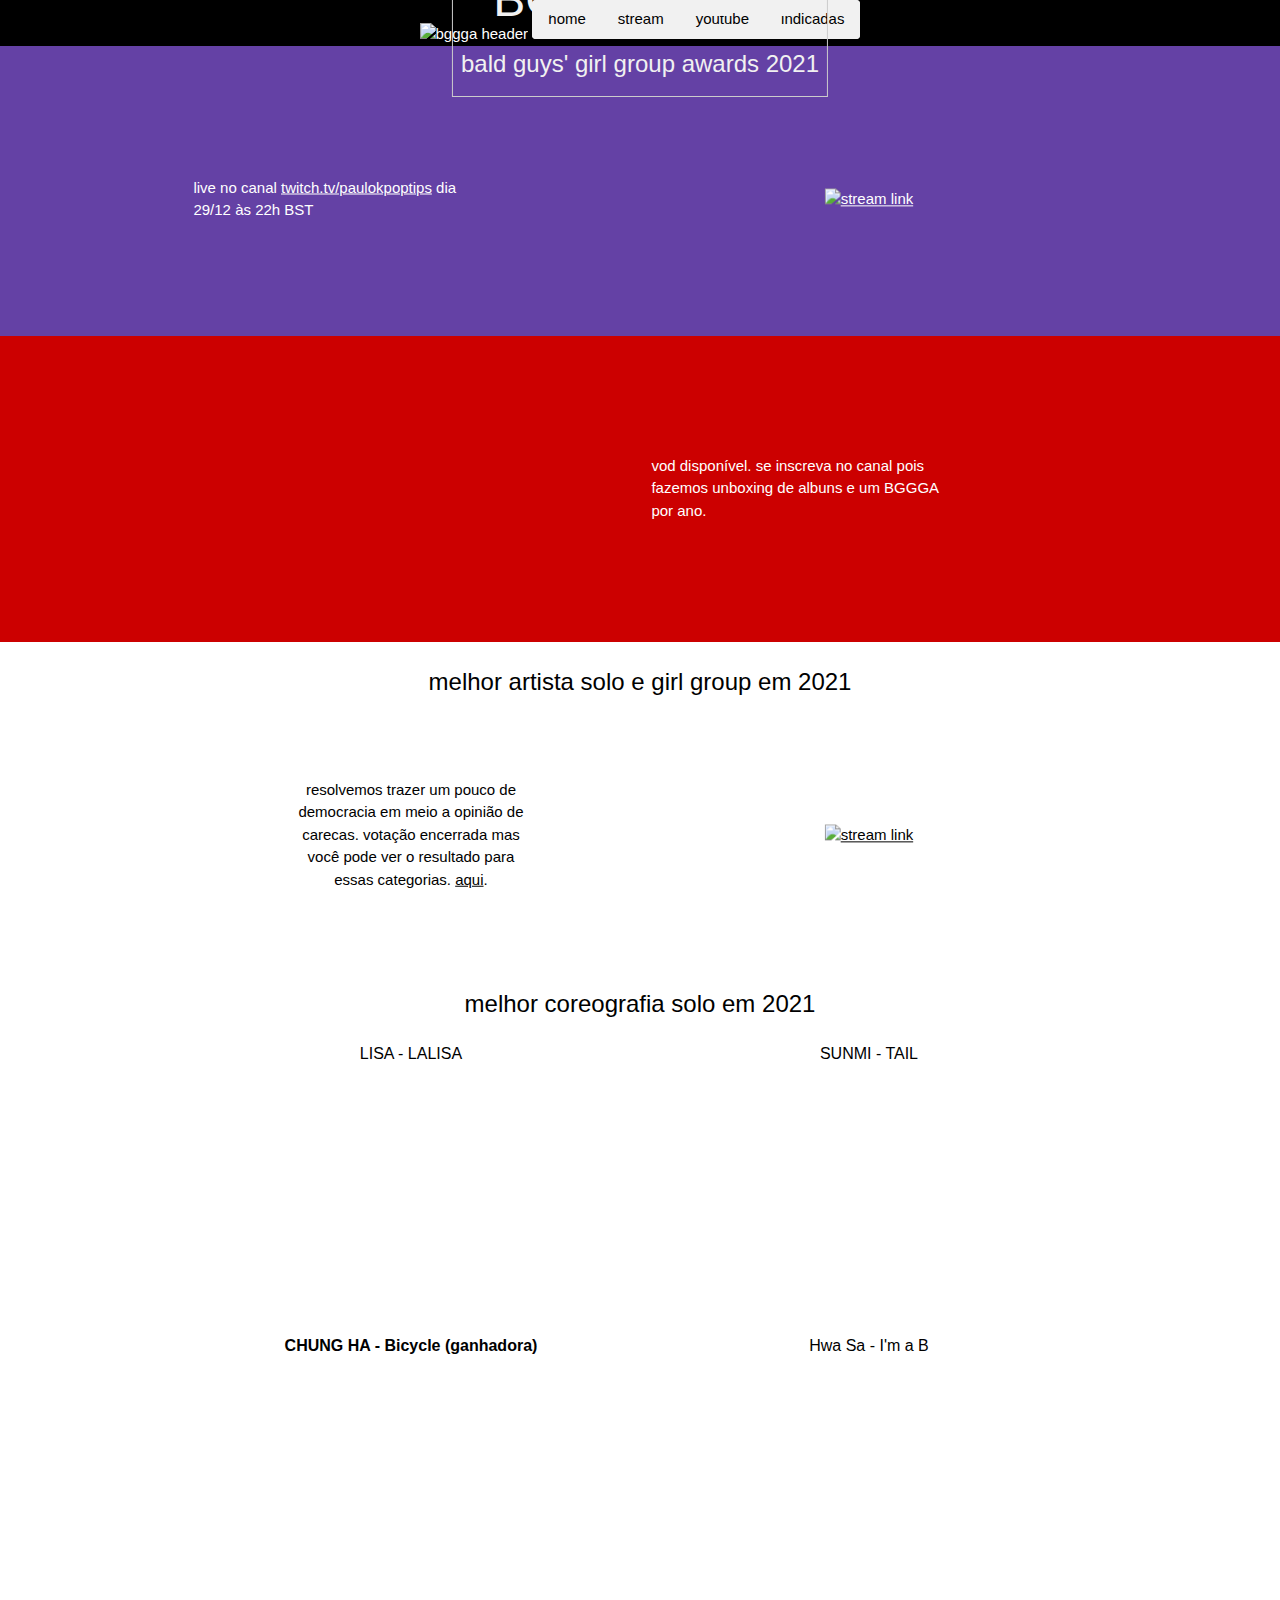
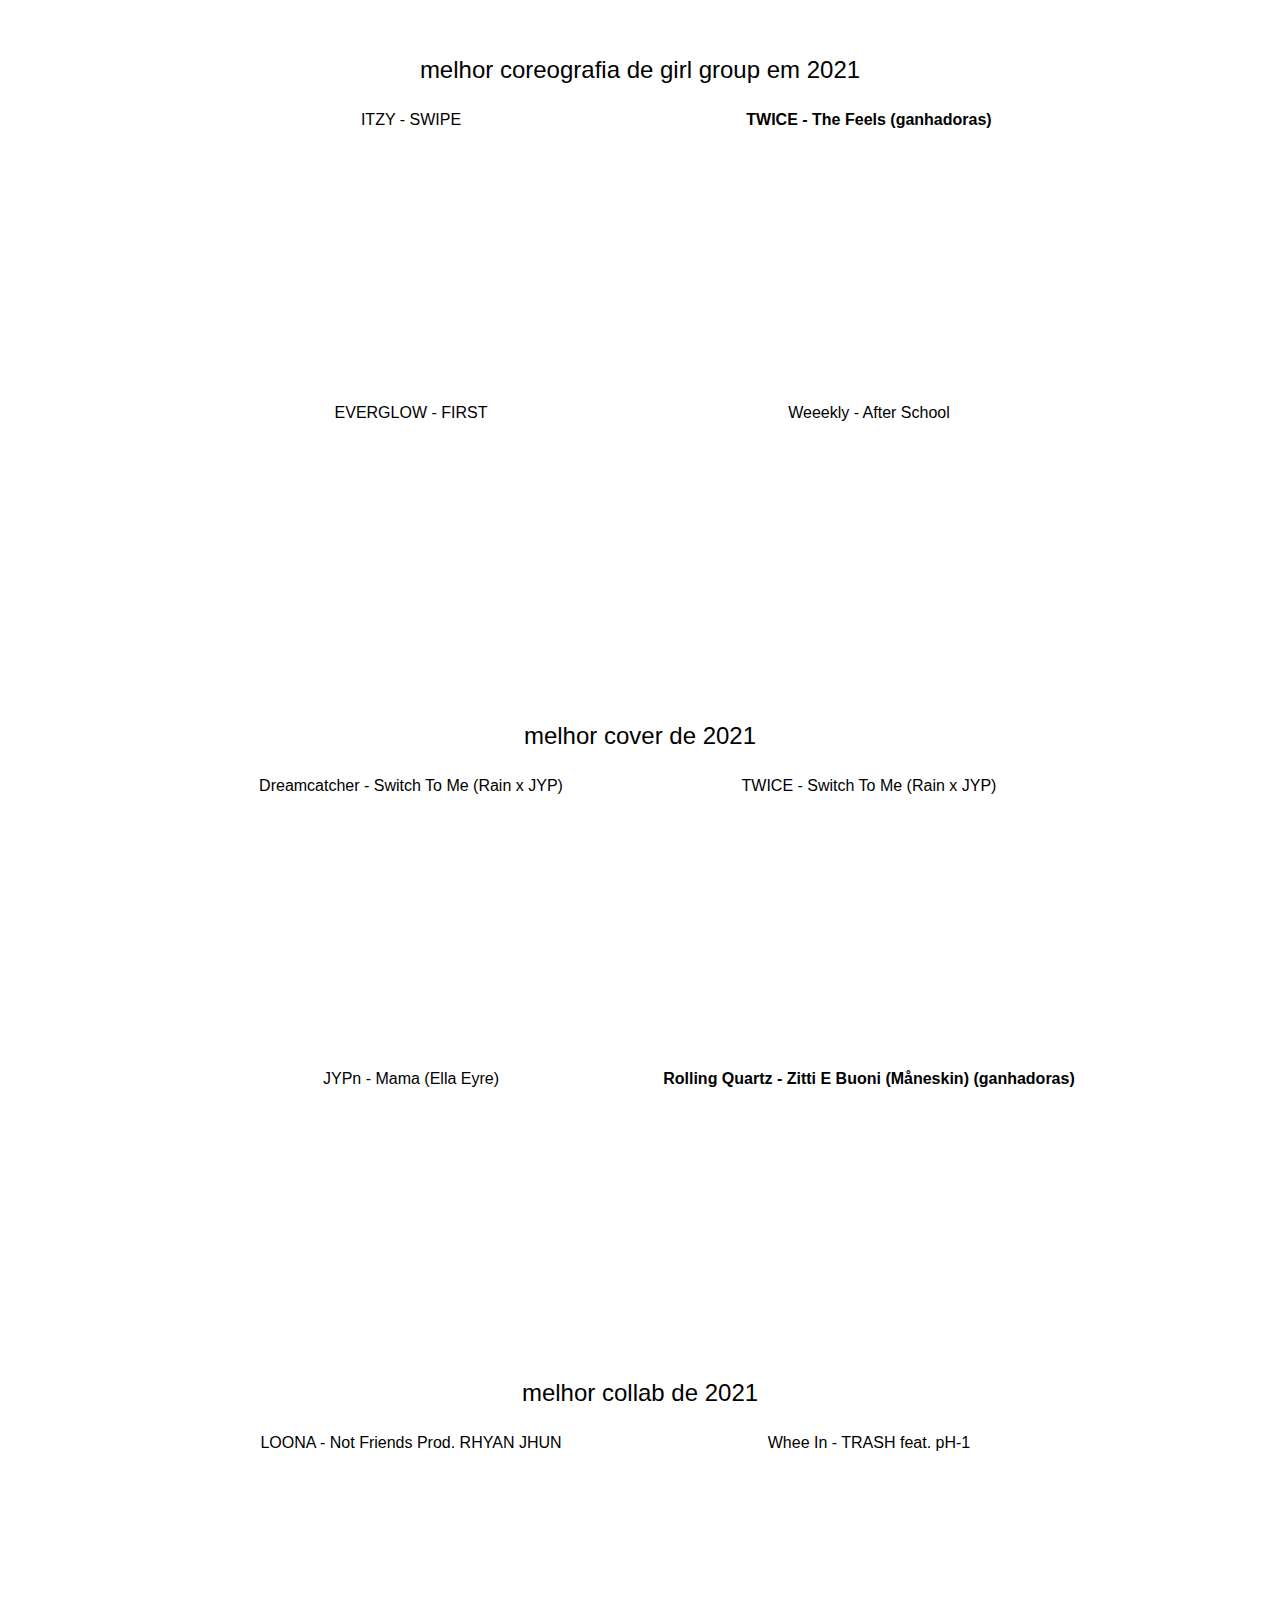
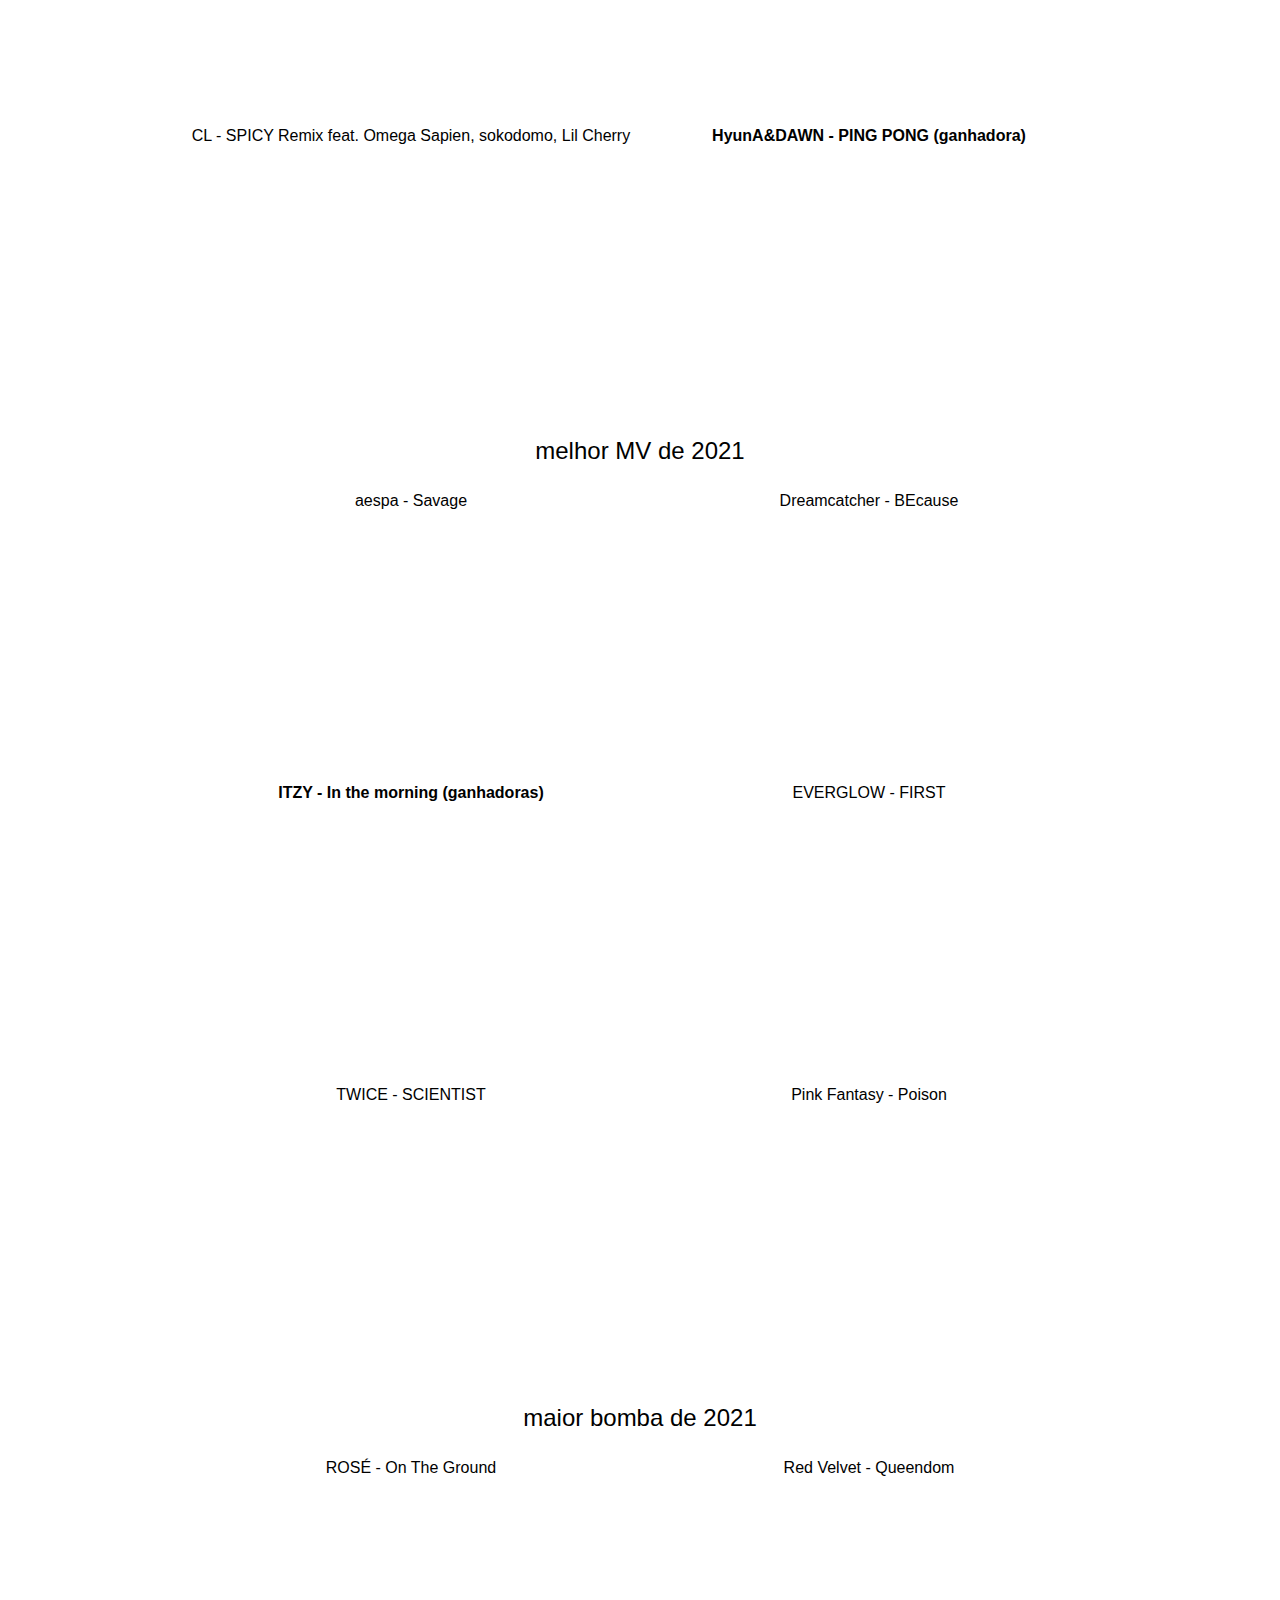
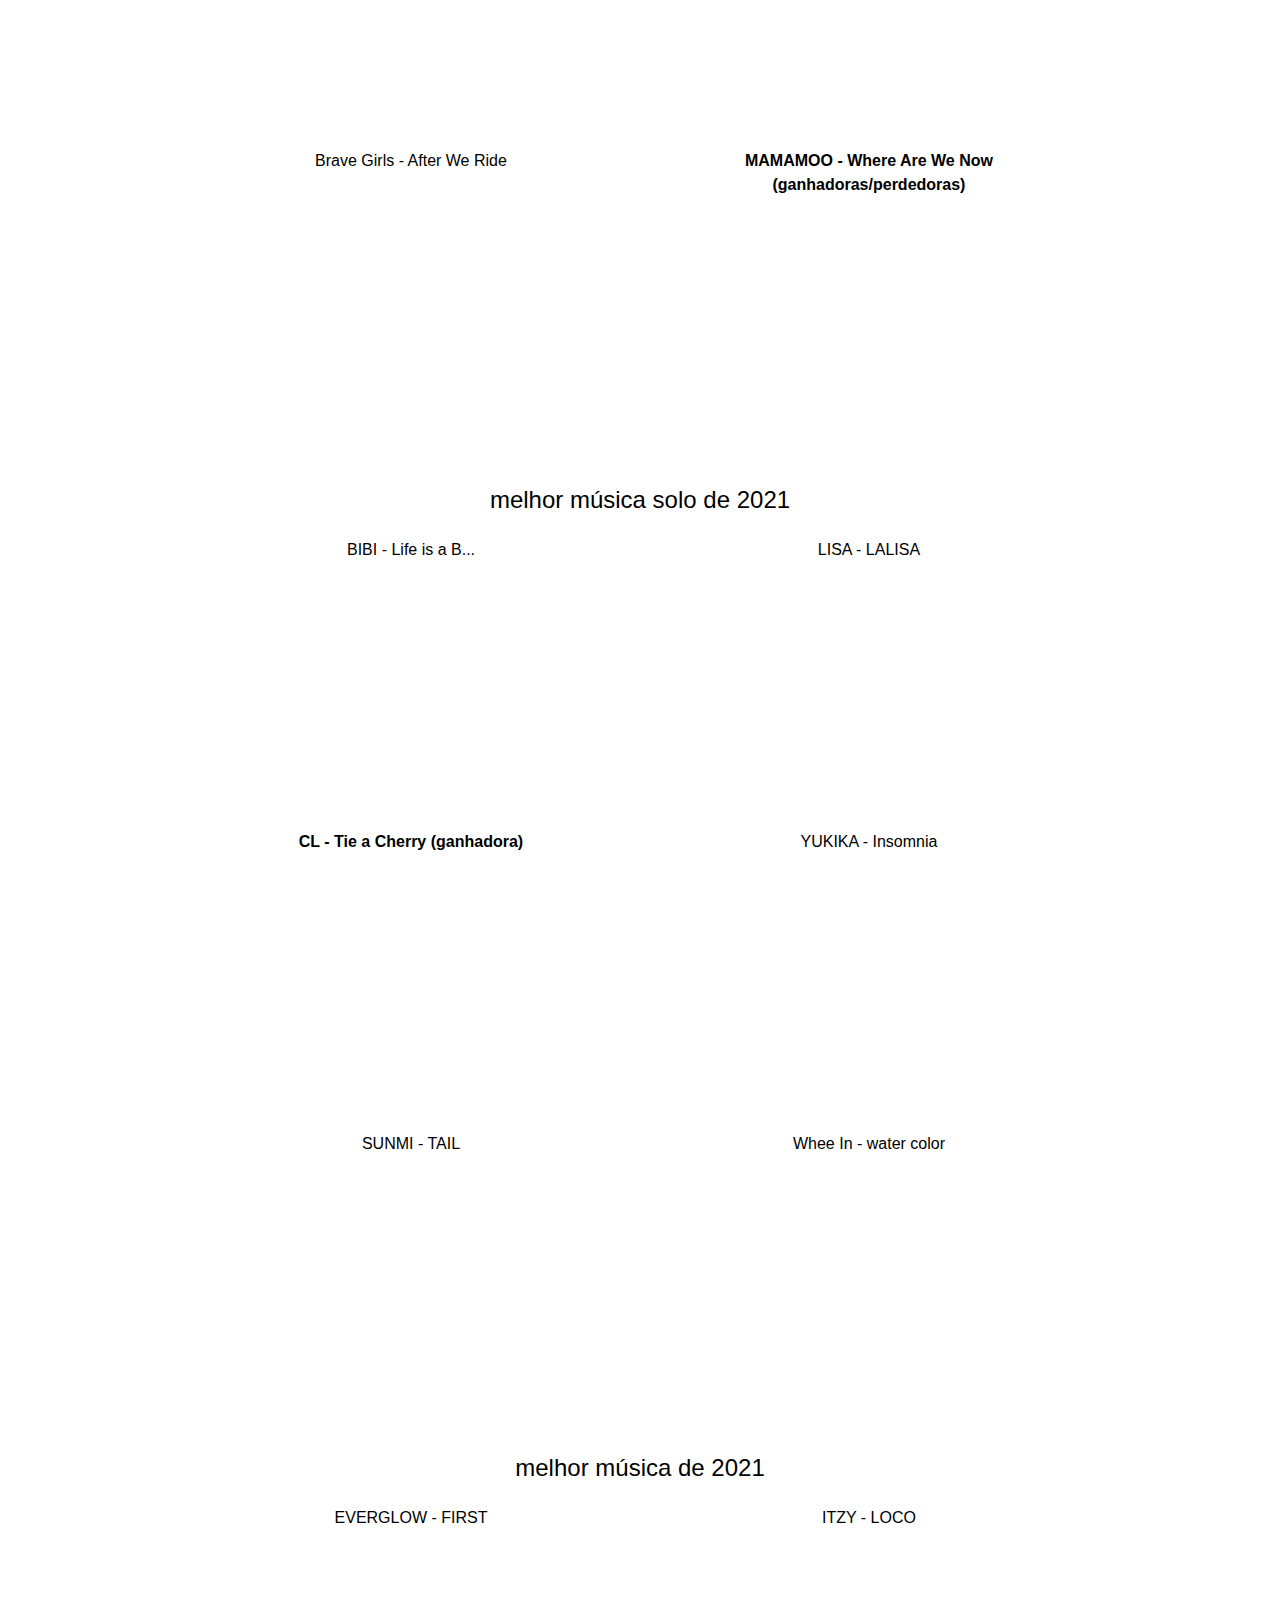
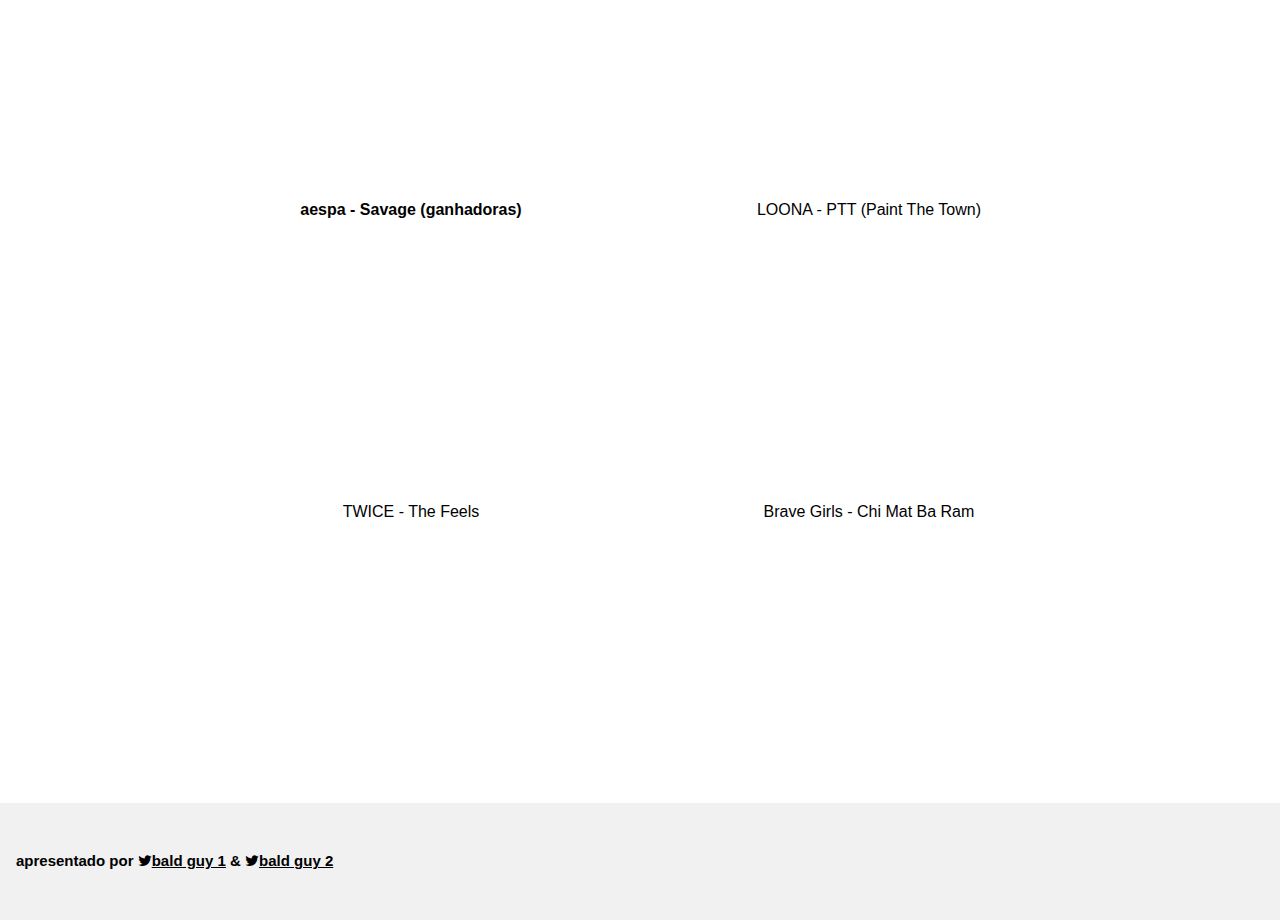
==== 2021.html @ 98d1b990 "new banner first version" ====
<!DOCTYPE html>
<html lang="en">
<title>BGGGA 2021</title>
<meta charset="UTF-8">
<meta name="viewport" content="width=device-width, initial-scale=1">
<link rel="stylesheet" href="https://www.w3schools.com/w3css/4/w3.css">
<link rel="stylesheet" href="https://cdnjs.cloudflare.com/ajax/libs/font-awesome/4.7.0/css/font-awesome.min.css">
<link rel="stylesheet" href="utils.css">
<link rel="icon" href="https://i.imgur.com/9GZK8SS.png">
<body>

<!-- Header -->
<header class="w3-display-container w3-content w3-center w3-black" style="max-width:1920px">
  <img class="w3-image" src="https://i.imgur.com/CiTARaD.png" alt="bggga header" width="1500" height="560" />
  <div class="w3-display-middle w3-padding-small w3-border w3-text-light-grey w3-center">
    <h1 class="w3-hide-medium w3-hide-small w3-xxxlarge">BGGGA 2021</h1>
    <h5 class="w3-hide-large">BGGGA 2021</h5>
    <h3 class="w3-hide-medium w3-hide-small">bald guys' girl group awards 2021</h3>
  </div>
  
  <!-- Navbar (placed at the bottom of the header image) -->
  <div class="w3-center w3-light-grey w3-padding-16 w3-hide-large w3-hide-medium w3-display-bottommiddle w3-hide-small"></div>
  <div class="w3-bar w3-light-grey w3-round w3-hide-small">
    <a href="https://bggga.github.io/" class="w3-bar-item w3-button">home</a>
    <a href="#stream" class="w3-bar-item w3-button">stream</a>
    <a href="#youtube" class="w3-bar-item w3-button">youtube</a>
    <a href="#nominees" class="w3-bar-item w3-button">indicadas</a>
  </div>
</header>

<!-- Navbar on small screens -->
<div class="w3-center w3-light-grey w3-padding-small w3-hide-large w3-hide-medium">
<div class="w3-bar w3-light-grey">
  <a href="https://bggga.github.io/" class="w3-bar-item w3-button">home</a>
  <a href="#stream" class="w3-bar-item w3-button">stream</a>
  <a href="#youtube" class="w3-bar-item w3-button">youtube</a>
  <a href="#nominees" class="w3-bar-item w3-button">indicadas</a>
</div>
</div>
<!-- Page content -->
<div>
  <!-- Stream -->
  <div class="stream-color" id="stream">
    <div class="w3-content w3-padding-large">
      <div class="w3-margin-top">
        <div class="w3-row-padding">
          <div class="w3-half container">
            <p class="center center-text">
              live no canal <a href="https://www.twitch.tv/paulokpoptips" class="w3-hover-text-green" target="_blank">twitch.tv/paulokpoptips</a> dia 29/12 às 22h BST
            </p>
          </div>
          <div class="w3-half container">
            <a href="https://www.twitch.tv/paulokpoptips" target="_blank" class="center"><img src="https://logosmarcas.net/wp-content/uploads/2020/11/Twitch-Emblema.png" alt="stream link" width="441" height="248"></a>
          </div>
        </div>
    </div>
  </div> 
  <!-- YouTube -->
  <div class="youtube-color" id="youtube">
    <div class="w3-content w3-padding-large">
      <div class="w3-margin-top">
        <div class="w3-row-padding">
          <div class="w3-half">
            <div class="video-container">
              <iframe src="https://www.youtube.com/embed/W7XqmhBgN5E?controls=0" title="YouTube video player" frameborder="0" allow="accelerometer; autoplay; clipboard-write; encrypted-media; gyroscope; picture-in-picture" allowfullscreen></iframe>
            </div>
          </div>
          <div class="w3-half container">
            <p class="center center-text">
              vod disponível. se inscreva no canal pois fazemos unboxing de albuns e um BGGGA por ano.
            </p>
          </div>
        </div>
    </div>
  </div>   
  <!-- Nominees -->
  <div class="w3-white" id="nominees">
    <div class="w3-content w3-padding-large w3-margin-top">
      <!-- nominee -->
      <div class="w3-row-padding w3-center">
        <h3>melhor artista solo e girl group em 2021</h3>
        <div class="w3-half container">
          <p class="center">resolvemos trazer um pouco de democracia em meio a opinião de carecas. votação encerrada mas você pode ver o resultado para essas categorias. <a href="https://docs.google.com/spreadsheets/d/1p6hCTvD8E3YFjhm95ilFbSGDLhSYyCUZF-1INcqT4bU/edit?usp=sharing" target="_blank" class="w3-hover-text-green">aqui</a>.</p>
        </div>
        <div class="w3-half container">
          <a href="https://docs.google.com/spreadsheets/d/1p6hCTvD8E3YFjhm95ilFbSGDLhSYyCUZF-1INcqT4bU/edit?usp=sharing" target="_blank" class="center"><img src="https://upload.wikimedia.org/wikipedia/commons/thumb/3/30/Google_Sheets_logo_%282014-2020%29.svg/1498px-Google_Sheets_logo_%282014-2020%29.svg.png" alt="stream link" width="185" height="248"></a>
        </div>
      </div>
      <!-- nominee -->
      <div class="w3-row-padding w3-center w3-margin-top">
        <h3>melhor coreografia solo em 2021</h3>
        <div class="w3-half">
          <h6>LISA - LALISA</h6>
          <div class="video-container">
            <iframe src="https://www.youtube.com/embed/ZJ6QQLDIzrI?controls=0" title="YouTube video player" frameborder="0" allow="accelerometer; autoplay; clipboard-write; encrypted-media; gyroscope; picture-in-picture" allowfullscreen></iframe>
          </div>
        </div>
        <div class="w3-half">
          <h6>SUNMI - TAIL</h6>
          <div class="video-container">
            <iframe src="https://www.youtube.com/embed/jq_hZOSJfXw?controls=0&amp;start=44" title="YouTube video player" frameborder="0" allow="accelerometer; autoplay; clipboard-write; encrypted-media; gyroscope; picture-in-picture" allowfullscreen></iframe>
          </div>
        </div>
        <div class="w3-half">
          <h6><b>CHUNG HA - Bicycle (ganhadora)<b></h6>
          <div class="video-container">
            <iframe src="https://www.youtube.com/embed/A_D3lmCW1Hk?controls=0" title="YouTube video player" frameborder="0" allow="accelerometer; autoplay; clipboard-write; encrypted-media; gyroscope; picture-in-picture" allowfullscreen></iframe>
          </div>
        </div>
        <div class="w3-half">
          <h6>Hwa Sa - I'm a B</h6>
          <div class="video-container">
            <iframe src="https://www.youtube.com/embed/j3BM8fcmREk?controls=0" title="YouTube video player" frameborder="0" allow="accelerometer; autoplay; clipboard-write; encrypted-media; gyroscope; picture-in-picture" allowfullscreen></iframe>
          </div>
        </div>
      </div>
      <!-- nominee -->
      <div class="w3-row-padding w3-center w3-margin-top">
        <h3>melhor coreografia de girl group em 2021</h3>
        <div class="w3-half">
          <h6>ITZY - SWIPE</h6>
          <div class="video-container">
            <iframe src="https://www.youtube.com/embed/WfMHIJ-mkBQ?controls=0" title="YouTube video player" frameborder="0" allow="accelerometer; autoplay; clipboard-write; encrypted-media; gyroscope; picture-in-picture" allowfullscreen></iframe>
          </div>
        </div>
        <div class="w3-half">
          <h6><b>TWICE - The Feels (ganhadoras)<b></h6>
          <div class="video-container">
            <iframe src="https://www.youtube.com/embed/90mwhuwIQco?controls=0" title="YouTube video player" frameborder="0" allow="accelerometer; autoplay; clipboard-write; encrypted-media; gyroscope; picture-in-picture" allowfullscreen></iframe>
          </div>
        </div>
        <div class="w3-half">
          <h6>EVERGLOW - FIRST</h6>
          <div class="video-container">
            <iframe src="https://www.youtube.com/embed/t1DouJrLRE0?controls=0&amp;start=7" title="YouTube video player" frameborder="0" allow="accelerometer; autoplay; clipboard-write; encrypted-media; gyroscope; picture-in-picture" allowfullscreen></iframe>
          </div>
        </div>
        <div class="w3-half">
          <h6>Weeekly - After School</h6>
          <div class="video-container">
            <iframe src="https://www.youtube.com/embed/6Xd-sK7wc78?controls=0&amp;start=43" title="YouTube video player" frameborder="0" allow="accelerometer; autoplay; clipboard-write; encrypted-media; gyroscope; picture-in-picture" allowfullscreen></iframe>
          </div>
        </div>
      </div>
      <!-- nominee -->
      <div class="w3-row-padding w3-center w3-margin-top">
        <h3>melhor cover de 2021</h3>
        <div class="w3-half">
          <h6>Dreamcatcher - Switch To Me (Rain x JYP)</h6>
          <div class="video-container">
            <iframe src="https://www.youtube.com/embed/-89atzp9oBA?controls=0" title="YouTube video player" frameborder="0" allow="accelerometer; autoplay; clipboard-write; encrypted-media; gyroscope; picture-in-picture" allowfullscreen></iframe>
          </div>
        </div>
        <div class="w3-half">
          <h6>TWICE - Switch To Me (Rain x JYP)</h6>
          <div class="video-container">
            <iframe src="https://www.youtube.com/embed/5UMgw3V-Q5I?controls=0" title="YouTube video player" frameborder="0" allow="accelerometer; autoplay; clipboard-write; encrypted-media; gyroscope; picture-in-picture" allowfullscreen></iframe>
          </div>
        </div>
        <div class="w3-half">
          <h6>JYPn - Mama (Ella Eyre)</h6>
          <div class="video-container">
            <iframe src="https://www.youtube.com/embed/Bhi2rZw35MY?controls=0" title="YouTube video player" frameborder="0" allow="accelerometer; autoplay; clipboard-write; encrypted-media; gyroscope; picture-in-picture" allowfullscreen></iframe>
          </div>
        </div>
        <div class="w3-half">
          <h6><b>Rolling Quartz - Zitti E Buoni (Måneskin) (ganhadoras)<b></h6>
          <div class="video-container">
            <iframe src="https://www.youtube.com/embed/TF92zf12NAk?controls=0" title="YouTube video player" frameborder="0" allow="accelerometer; autoplay; clipboard-write; encrypted-media; gyroscope; picture-in-picture" allowfullscreen></iframe>
          </div>
        </div>
      </div>
      <!-- nominee -->
      <div class="w3-row-padding w3-center w3-margin-top">
        <h3>melhor collab de 2021</h3>
        <div class="w3-half">
          <h6>LOONA - Not Friends Prod. RHYAN JHUN</h6>
          <div class="video-container">
            <iframe src="https://www.youtube.com/embed/ZB90tpJastU?controls=0&amp;start=27" title="YouTube video player" frameborder="0" allow="accelerometer; autoplay; clipboard-write; encrypted-media; gyroscope; picture-in-picture" allowfullscreen></iframe>
          </div>
        </div>
        <div class="w3-half">
          <h6>Whee In - TRASH feat. pH-1</h6>
          <div class="video-container">
            <iframe src="https://www.youtube.com/embed/oCSadXDV2Yg?controls=0&amp;start=61" title="YouTube video player" frameborder="0" allow="accelerometer; autoplay; clipboard-write; encrypted-media; gyroscope; picture-in-picture" allowfullscreen></iframe>
          </div>
        </div>
        <div class="w3-half">
          <h6>CL - SPICY Remix feat. Omega Sapien, sokodomo, Lil Cherry</h6>
          <div class="video-container">
            <iframe src="https://www.youtube.com/embed/tGaff8z5wCo?controls=0&amp;start=51" title="YouTube video player" frameborder="0" allow="accelerometer; autoplay; clipboard-write; encrypted-media; gyroscope; picture-in-picture" allowfullscreen></iframe>
          </div>
        </div>
        <div class="w3-half">
          <h6><b>HyunA&DAWN - PING PONG (ganhadora)<b></h6>
          <div class="video-container">
            <iframe src="https://www.youtube.com/embed/0aaeUI1ucfQ?controls=0&amp;start=23" title="YouTube video player" frameborder="0" allow="accelerometer; autoplay; clipboard-write; encrypted-media; gyroscope; picture-in-picture" allowfullscreen></iframe>
          </div>
        </div>
      </div>
      <!-- nominee -->
      <div class="w3-row-padding w3-center w3-margin-top">
        <h3>melhor MV de 2021</h3>
        <div class="w3-half">
          <h6>aespa - Savage</h6>
          <div class="video-container">
            <iframe src="https://www.youtube.com/embed/WPdWvnAAurg?controls=0" title="YouTube video player" frameborder="0" allow="accelerometer; autoplay; clipboard-write; encrypted-media; gyroscope; picture-in-picture" allowfullscreen></iframe>
          </div>
        </div>
        <div class="w3-half">
          <h6>Dreamcatcher - BEcause</h6>
          <div class="video-container">
            <iframe src="https://www.youtube.com/embed/PEKkdIT8JPM?controls=0" title="YouTube video player" frameborder="0" allow="accelerometer; autoplay; clipboard-write; encrypted-media; gyroscope; picture-in-picture" allowfullscreen></iframe>
          </div>
        </div>
        <div class="w3-half">
          <h6><b>ITZY - In the morning (ganhadoras)<b></h6>
          <div class="video-container">
            <iframe src="https://www.youtube.com/embed/_ysomCGaZLw?controls=0" title="YouTube video player" frameborder="0" allow="accelerometer; autoplay; clipboard-write; encrypted-media; gyroscope; picture-in-picture" allowfullscreen></iframe>
          </div>
        </div>
        <div class="w3-half">
          <h6>EVERGLOW - FIRST</h6>
          <div class="video-container">
            <iframe src="https://www.youtube.com/embed/Z3RA7bi5FUM?controls=0" title="YouTube video player" frameborder="0" allow="accelerometer; autoplay; clipboard-write; encrypted-media; gyroscope; picture-in-picture" allowfullscreen></iframe>
          </div>
        </div>
        <div class="w3-half">
          <h6>TWICE - SCIENTIST</h6>
          <div class="video-container">
            <iframe src="https://www.youtube.com/embed/vPwaXytZcgI?controls=0" title="YouTube video player" frameborder="0" allow="accelerometer; autoplay; clipboard-write; encrypted-media; gyroscope; picture-in-picture" allowfullscreen></iframe>
          </div>
        </div>
        <div class="w3-half">
          <h6>Pink Fantasy - Poison</h6>
          <div class="video-container">
            <iframe src="https://www.youtube.com/embed/ZquXNjEtPPo?controls=0" title="YouTube video player" frameborder="0" allow="accelerometer; autoplay; clipboard-write; encrypted-media; gyroscope; picture-in-picture" allowfullscreen></iframe>
          </div>
        </div>
      </div>
      <!-- nominee -->
      <div class="w3-row-padding w3-center w3-margin-top">
        <h3>maior bomba de 2021</h3>
        <div class="w3-half">
          <h6>ROSÉ - On The Ground</h6>
          <div class="video-container">
            <iframe src="https://www.youtube.com/embed/CKZvWhCqx1s?controls=0&amp;start=33" title="YouTube video player" frameborder="0" allow="accelerometer; autoplay; clipboard-write; encrypted-media; gyroscope; picture-in-picture" allowfullscreen></iframe>
          </div>
        </div>
        <div class="w3-half">
          <h6>Red Velvet - Queendom</h6>
          <div class="video-container">
            <iframe src="https://www.youtube.com/embed/c9RzZpV460k?controls=0&amp;start=38" title="YouTube video player" frameborder="0" allow="accelerometer; autoplay; clipboard-write; encrypted-media; gyroscope; picture-in-picture" allowfullscreen></iframe>
          </div>
        </div>
        <div class="w3-half">
          <h6>Brave Girls - After We Ride</h6>
          <div class="video-container">
            <iframe src="https://www.youtube.com/embed/ZIZECe-55HY?controls=0&amp;start=69" title="YouTube video player" frameborder="0" allow="accelerometer; autoplay; clipboard-write; encrypted-media; gyroscope; picture-in-picture" allowfullscreen></iframe>
          </div>
        </div>
        <div class="w3-half">
          <h6><b>MAMAMOO - Where Are We Now (ganhadoras/perdedoras)<b></h6>
          <div class="video-container">
            <iframe src="https://www.youtube.com/embed/zzk09ESX7e0?controls=0&amp;start=39" title="YouTube video player" frameborder="0" allow="accelerometer; autoplay; clipboard-write; encrypted-media; gyroscope; picture-in-picture" allowfullscreen></iframe>
          </div>
        </div>
      </div>
      <!-- nominee -->
      <div class="w3-row-padding w3-center w3-margin-top">
        <h3>melhor música solo de 2021</h3>
        <div class="w3-half">
          <h6>BIBI - Life is a B...</h6>
          <div class="video-container">
            <iframe src="https://www.youtube.com/embed/n-S9bbeBlIA?controls=0&amp;start=56" title="YouTube video player" frameborder="0" allow="accelerometer; autoplay; clipboard-write; encrypted-media; gyroscope; picture-in-picture" allowfullscreen></iframe>
          </div>
        </div>
        <div class="w3-half">
          <h6>LISA - LALISA</h6>
          <div class="video-container">
            <iframe src="https://www.youtube.com/embed/awkkyBH2zEo?controls=0&amp;start=42" title="YouTube video player" frameborder="0" allow="accelerometer; autoplay; clipboard-write; encrypted-media; gyroscope; picture-in-picture" allowfullscreen></iframe>
          </div>
        </div>
        <div class="w3-half">
          <h6><b>CL - Tie a Cherry (ganhadora)<b></h6>
          <div class="video-container">
            <iframe src="https://www.youtube.com/embed/LrYwqmlSAK0?controls=0&amp;start=36" title="YouTube video player" frameborder="0" allow="accelerometer; autoplay; clipboard-write; encrypted-media; gyroscope; picture-in-picture" allowfullscreen></iframe>
          </div>
        </div>
        <div class="w3-half">
          <h6>YUKIKA - Insomnia</h6>
          <div class="video-container">
            <iframe src="https://www.youtube.com/embed/5MgngRimWXA?controls=0&amp;start=55" title="YouTube video player" frameborder="0" allow="accelerometer; autoplay; clipboard-write; encrypted-media; gyroscope; picture-in-picture" allowfullscreen></iframe>
          </div>
        </div>
        <div class="w3-half">
          <h6>SUNMI - TAIL</h6>
          <div class="video-container">
            <iframe src="https://www.youtube.com/embed/Aui0ZKIaXVc?controls=0&amp;start=31" title="YouTube video player" frameborder="0" allow="accelerometer; autoplay; clipboard-write; encrypted-media; gyroscope; picture-in-picture" allowfullscreen></iframe>
          </div>
        </div>
        <div class="w3-half">
          <h6>Whee In - water color</h6>
          <div class="video-container">
            <iframe src="https://www.youtube.com/embed/ShFKF2YN7H0?controls=0&amp;start=51" title="YouTube video player" frameborder="0" allow="accelerometer; autoplay; clipboard-write; encrypted-media; gyroscope; picture-in-picture" allowfullscreen></iframe>
          </div>
        </div>
      </div>
      <!-- nominee -->
      <div class="w3-row-padding w3-center w3-margin-top">
        <h3>melhor música de 2021</h3>
        <div class="w3-half">
          <h6>EVERGLOW - FIRST</h6>
          <div class="video-container">
            <iframe src="https://www.youtube.com/embed/Z3RA7bi5FUM?controls=0&amp;start=60" title="YouTube video player" frameborder="0" allow="accelerometer; autoplay; clipboard-write; encrypted-media; gyroscope; picture-in-picture" allowfullscreen></iframe>
          </div>
        </div>
        <div class="w3-half">
          <h6>ITZY - LOCO</h6>
          <div class="video-container">
            <iframe src="https://www.youtube.com/embed/MjCZfZfucEc?controls=0&amp;start=45" title="YouTube video player" frameborder="0" allow="accelerometer; autoplay; clipboard-write; encrypted-media; gyroscope; picture-in-picture" allowfullscreen></iframe>
          </div>
        </div>
        <div class="w3-half">
          <h6><b>aespa - Savage (ganhadoras)<b></h6>
          <div class="video-container">
            <iframe src="https://www.youtube.com/embed/WPdWvnAAurg?controls=0&amp;start=48" title="YouTube video player" frameborder="0" allow="accelerometer; autoplay; clipboard-write; encrypted-media; gyroscope; picture-in-picture" allowfullscreen></iframe>
          </div>
        </div>
        <div class="w3-half">
          <h6>LOONA - PTT (Paint The Town)</h6>
          <div class="video-container">
            <iframe src="https://www.youtube.com/embed/_EEo-iE5u_A?controls=0&amp;start=61" title="YouTube video player" frameborder="0" allow="accelerometer; autoplay; clipboard-write; encrypted-media; gyroscope; picture-in-picture" allowfullscreen></iframe>
          </div>
        </div>
        <div class="w3-half">
          <h6>TWICE - The Feels</h6>
          <div class="video-container">
            <iframe src="https://www.youtube.com/embed/f5_wn8mexmM?controls=0&amp;start=50" title="YouTube video player" frameborder="0" allow="accelerometer; autoplay; clipboard-write; encrypted-media; gyroscope; picture-in-picture" allowfullscreen></iframe>
          </div>
        </div>
        <div class="w3-half">
          <h6>Brave Girls - Chi Mat Ba Ram</h6>
          <div class="video-container">
            <iframe src="https://www.youtube.com/embed/e70PkoJhQYM?controls=0&amp;start=57" title="YouTube video player" frameborder="0" allow="accelerometer; autoplay; clipboard-write; encrypted-media; gyroscope; picture-in-picture" allowfullscreen></iframe>
          </div>
        </div>
      </div>
    </div>
  </div>

<!-- End page content -->
</div>

<!-- Footer -->
<footer class="w3-container w3-padding-32 w3-light-grey w3-medium"> 
    <p>apresentado por <a href="https://twitter.com/paulotechtips" target="_blank" class="w3-hover-text-green"><i class="fa fa-twitter w3-hover-opacity"></i>bald guy 1</a> & <a href="https://twitter.com/catboyrenan" target="_blank" class="w3-hover-text-green"><i class="fa fa-twitter w3-hover-opacity"></i>bald guy 2</a></p>
    <!--<p class="w3-small">powered by <a href="https://www.w3schools.com/w3css/default.asp" target="_blank" class="w3-hover-text-green">w3.css</a></p>-->
</footer>

</body>
</html>
---- utils.css ----
.bar-purple {
    background-color: #b19cd8;
    color: white;
}

.stream-color {
    background-color: #6441a5;
    color: white;
}

.youtube-color {
    background-color: #cc0000;
    color: white;
}

.container {
    height: 250px;
    position: relative;
  }

.center {
    margin: 0;
    position: absolute;
    top: 50%;
    left: 50%;
    -ms-transform: translate(-50%, -50%);
    transform: translate(-50%, -50%);
}

.center-text {
    left: 35%;
}

.video-container {
    overflow: hidden;
    position: relative;
    width:100%;
}

.video-container::after {
    padding-top: 56.25%;
    display: block;
    content: '';
}

.video-container iframe {
    position: absolute;
    top: 0;
    left: 0;
    width: 100%;
    height: 100%;
}
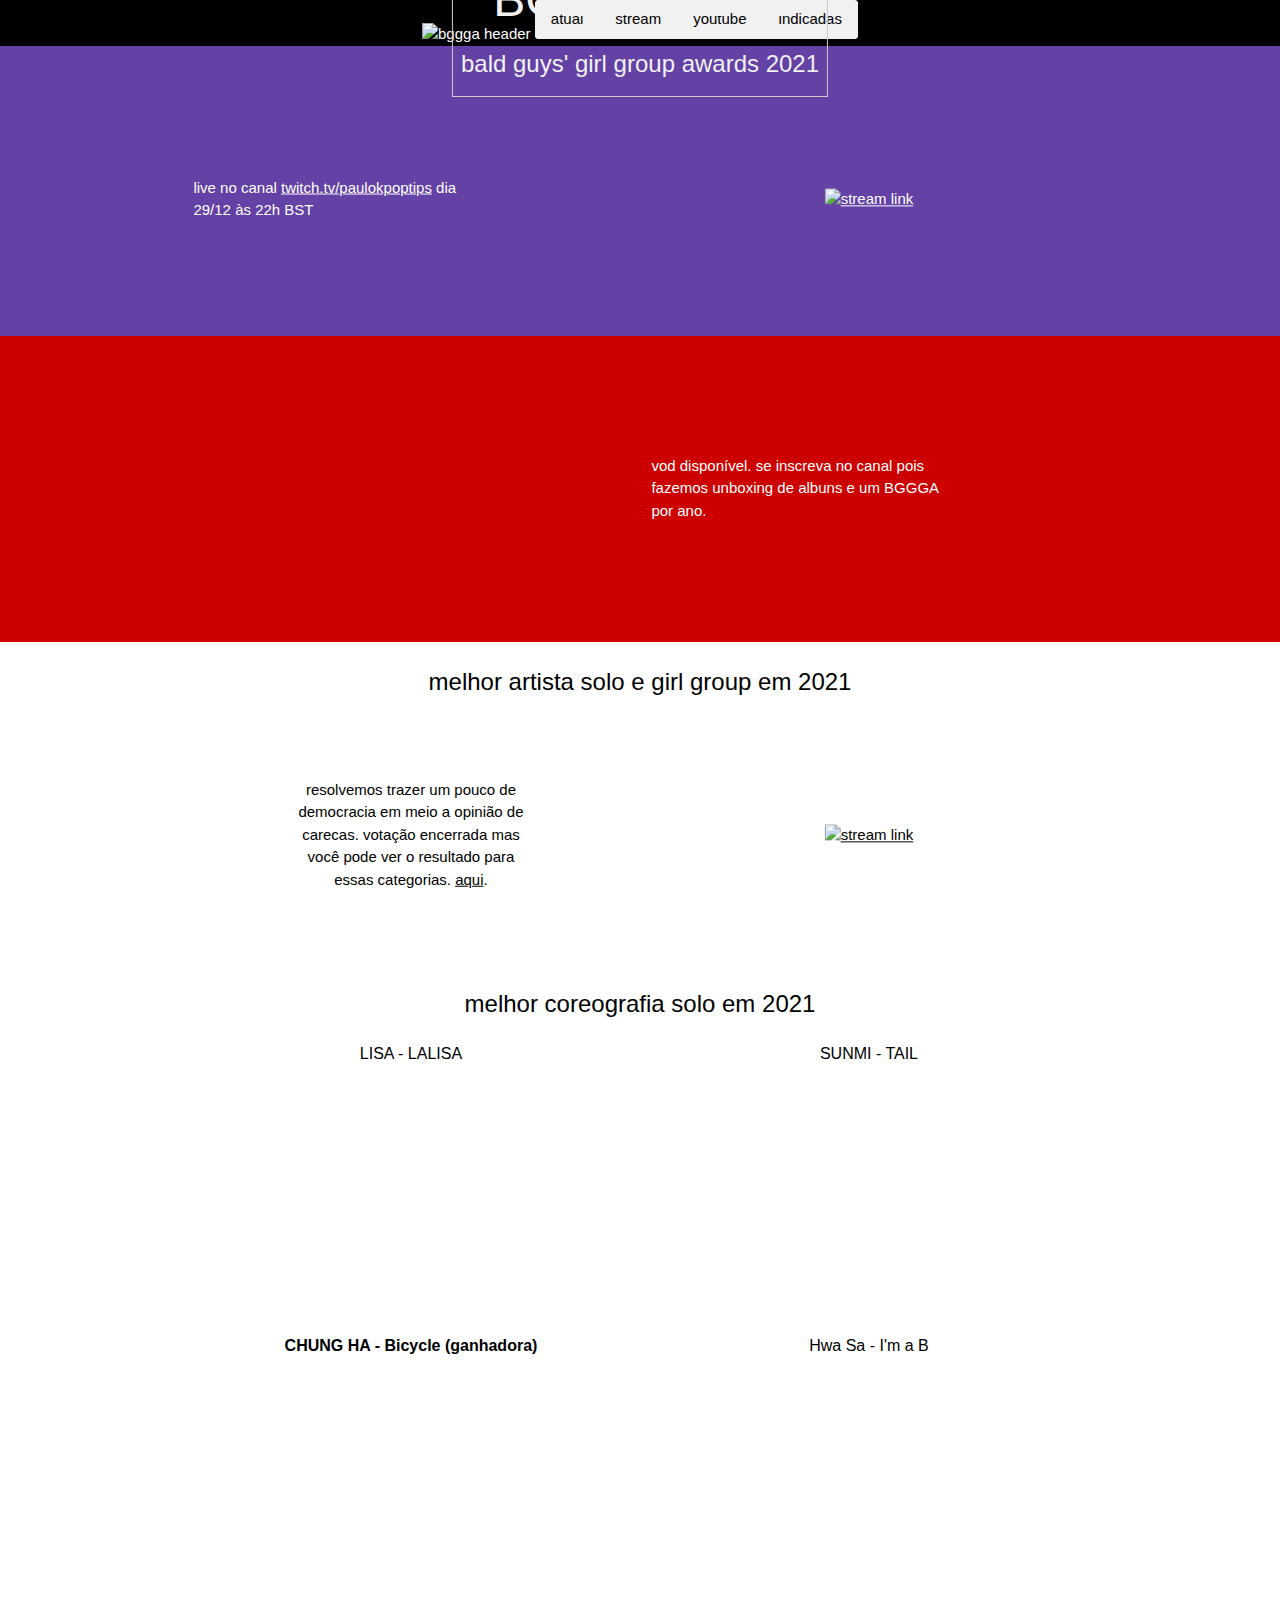
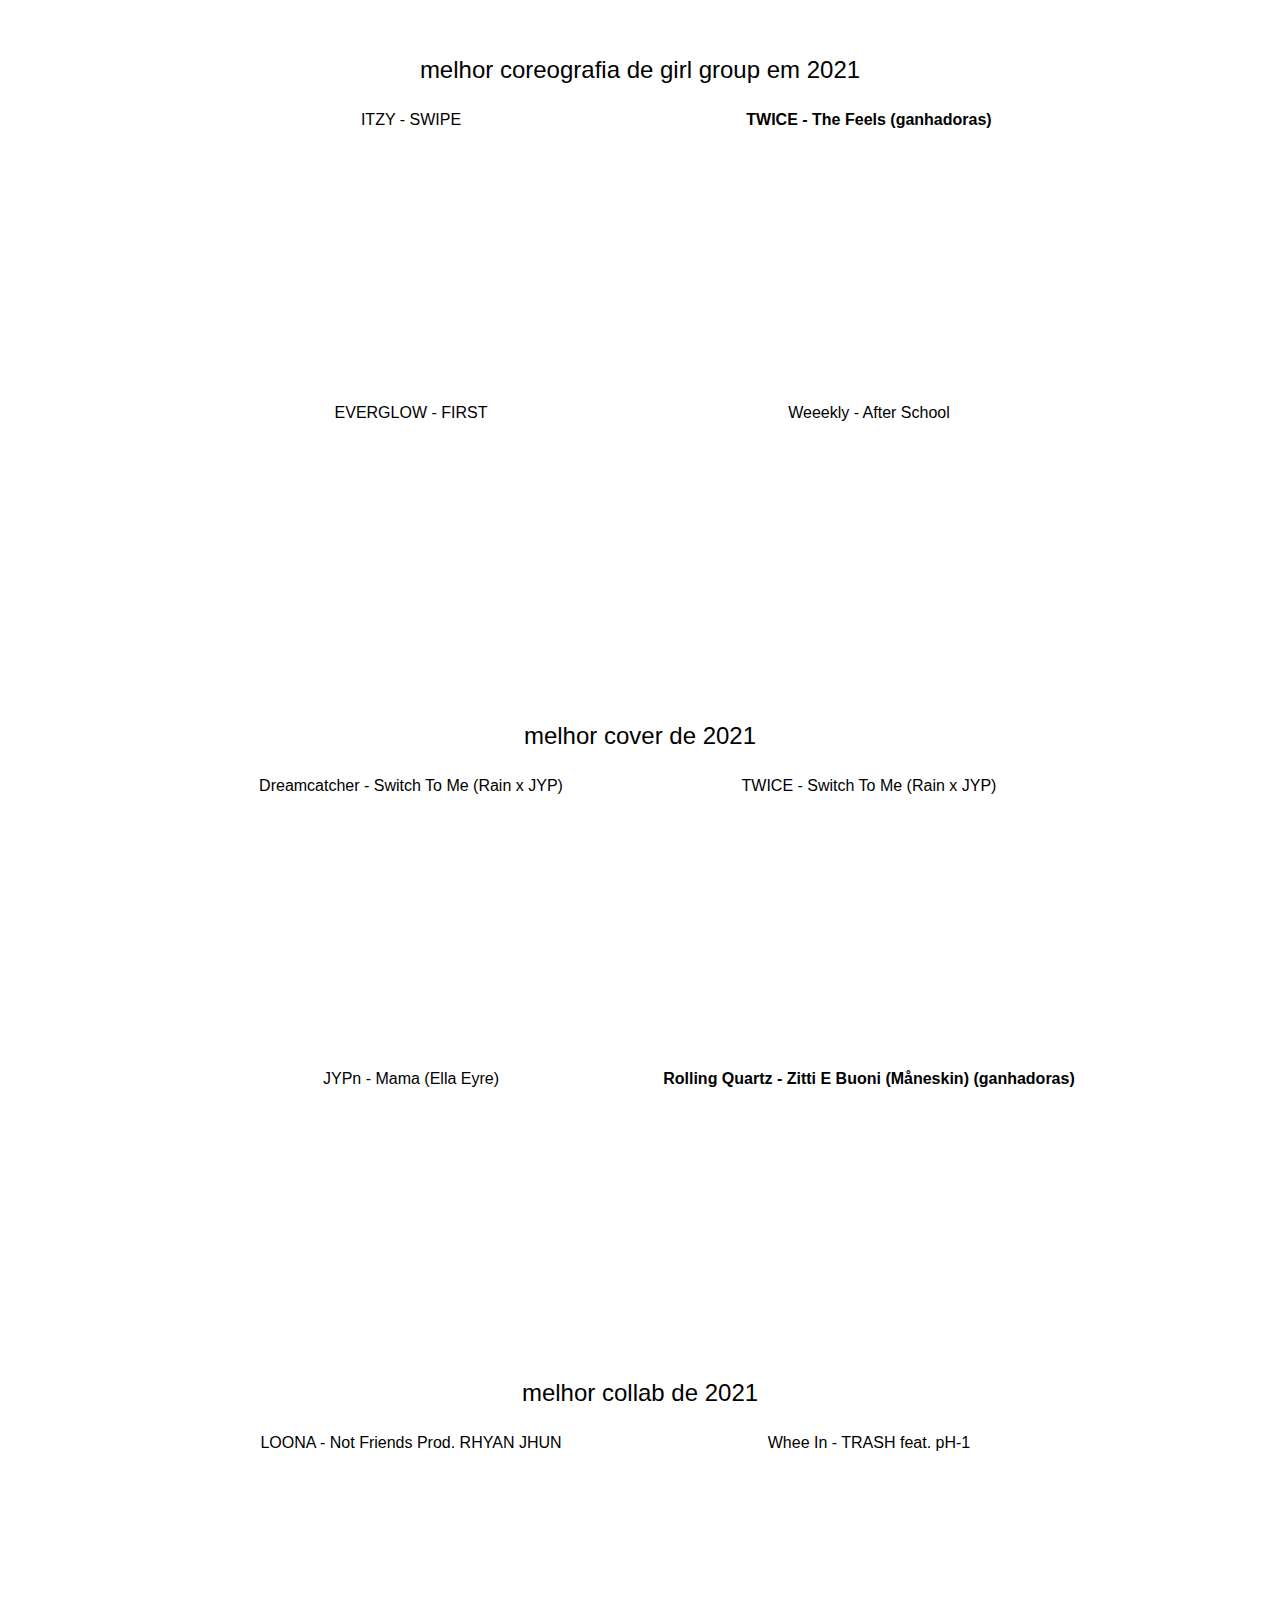
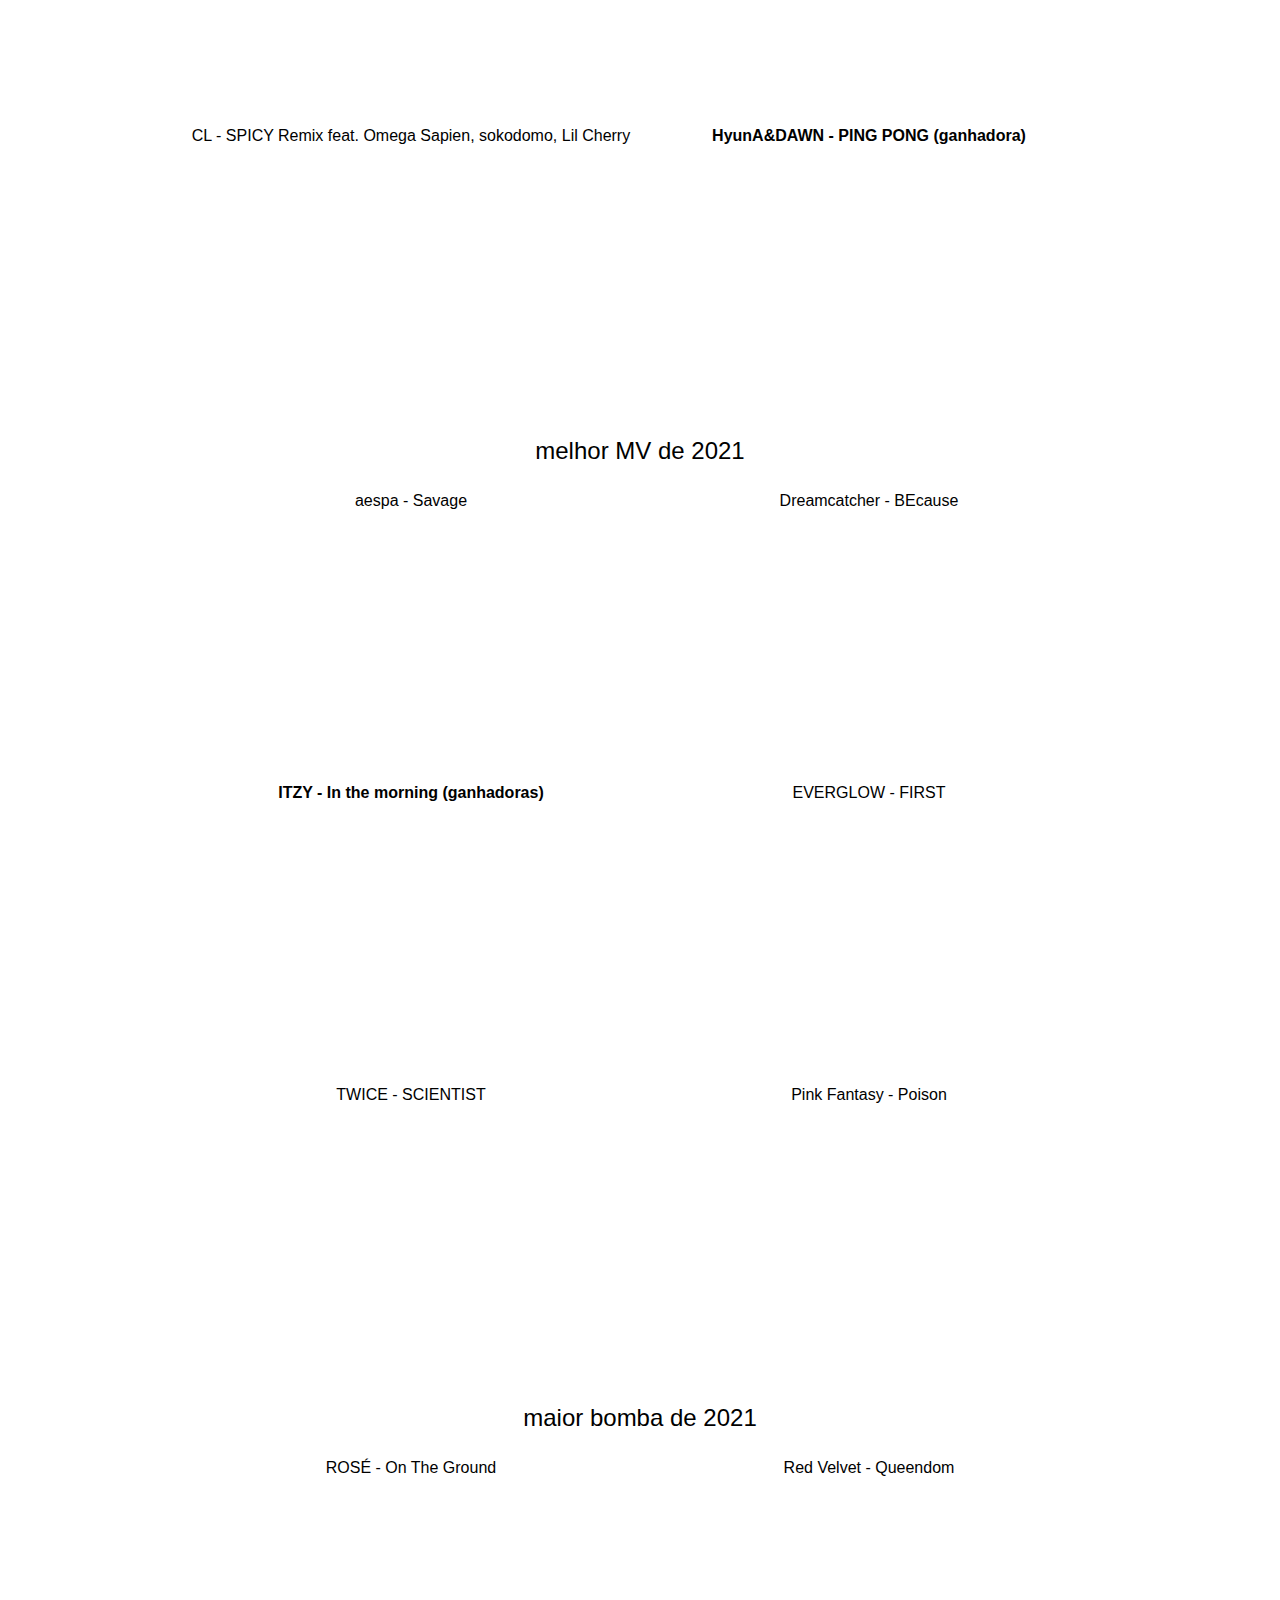
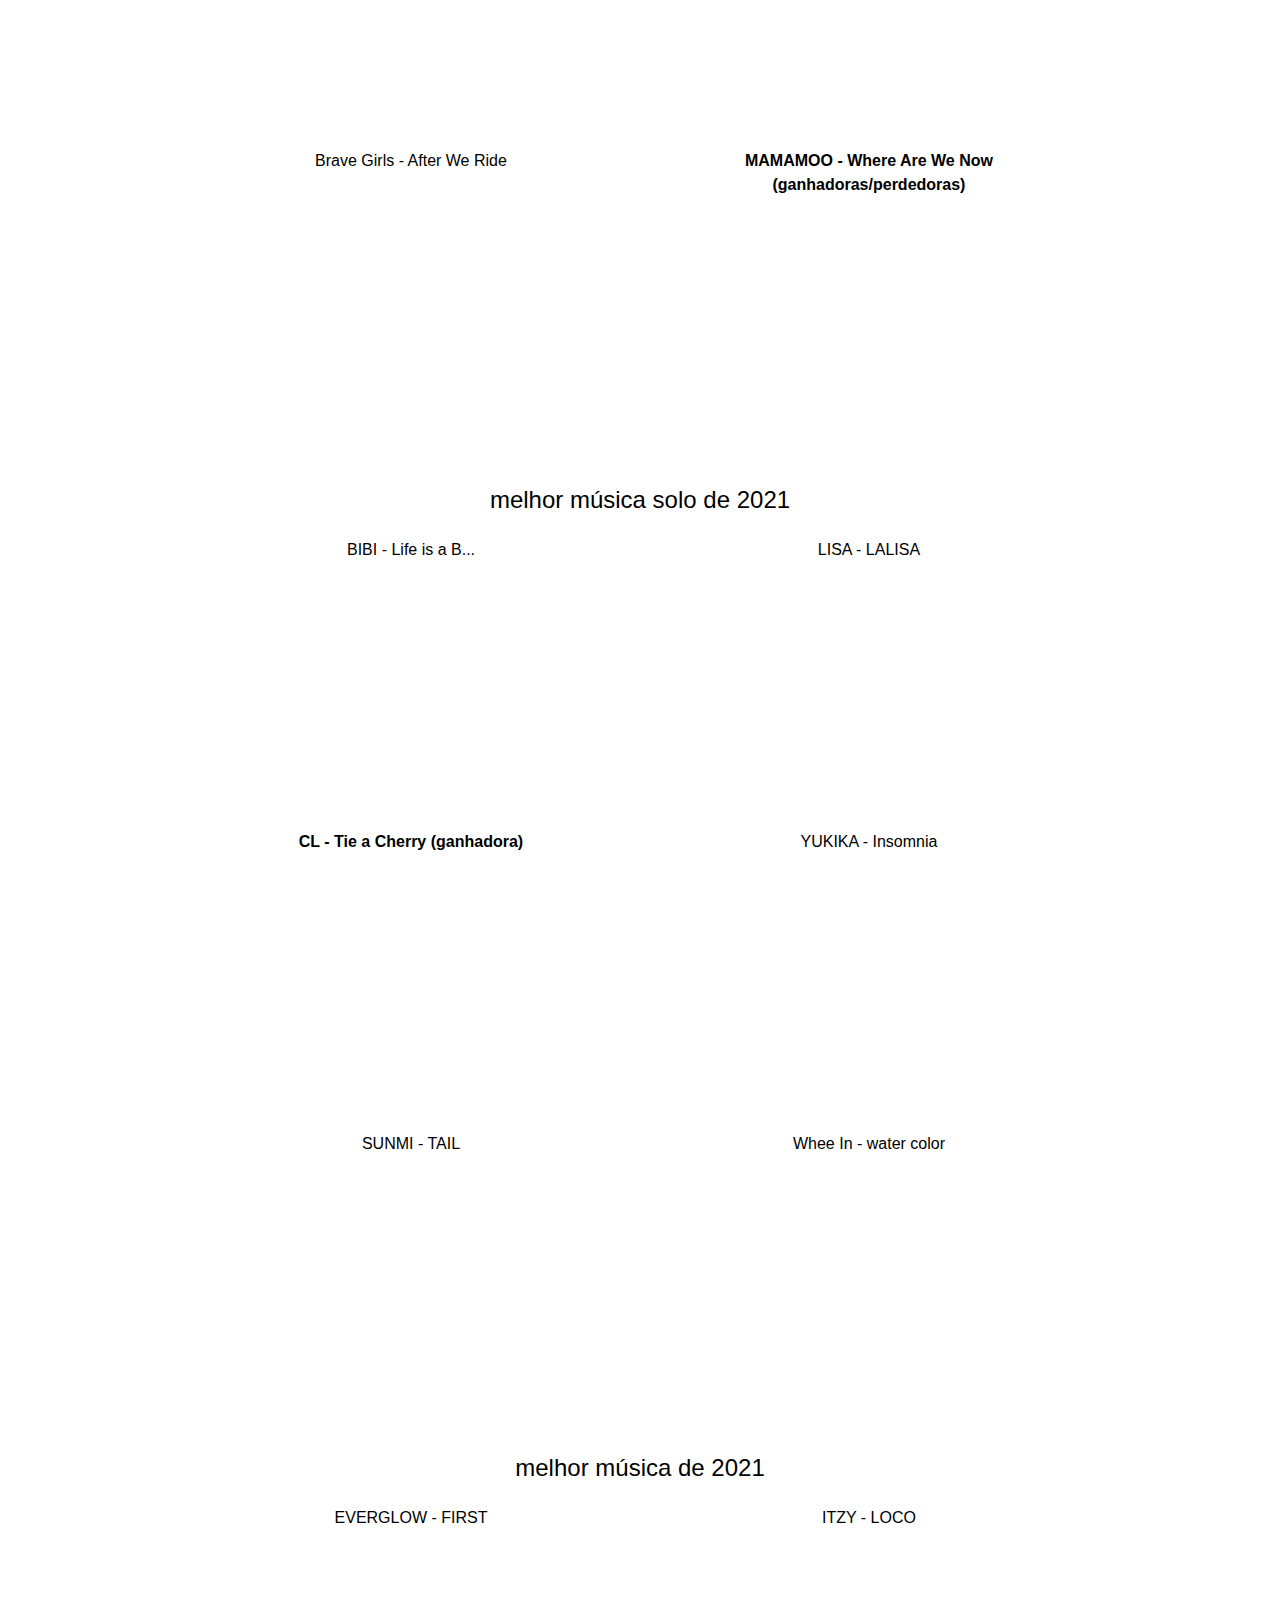
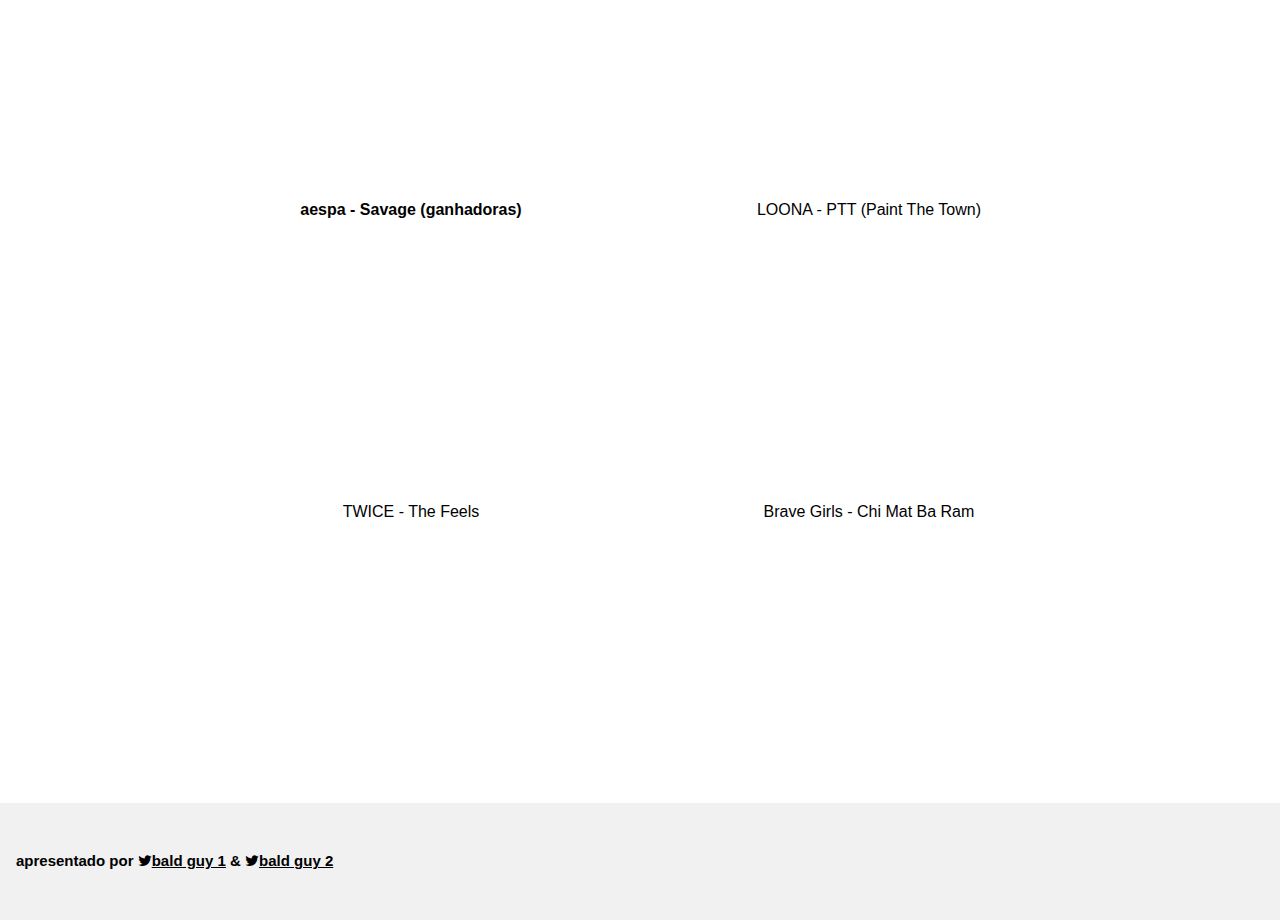
==== commit 2ad5968e: "2021 new btn name" ====
--- a/2021.html
+++ b/2021.html
@@ -6,7 +6,7 @@
 <link rel="stylesheet" href="https://www.w3schools.com/w3css/4/w3.css">
 <link rel="stylesheet" href="https://cdnjs.cloudflare.com/ajax/libs/font-awesome/4.7.0/css/font-awesome.min.css">
 <link rel="stylesheet" href="utils.css">
-<link rel="icon" href="https://i.imgur.com/9GZK8SS.png">
+<link rel="icon" href="https://i.imgur.com/wJaZcaW.png">
 <body>
 
 <!-- Header -->
@@ -21,7 +21,7 @@
   <!-- Navbar (placed at the bottom of the header image) -->
   <div class="w3-center w3-light-grey w3-padding-16 w3-hide-large w3-hide-medium w3-display-bottommiddle w3-hide-small"></div>
   <div class="w3-bar w3-light-grey w3-round w3-hide-small">
-    <a href="https://bggga.github.io/" class="w3-bar-item w3-button">home</a>
+    <a href="https://bggga.github.io/" class="w3-bar-item w3-button">atual</a>
     <a href="#stream" class="w3-bar-item w3-button">stream</a>
     <a href="#youtube" class="w3-bar-item w3-button">youtube</a>
     <a href="#nominees" class="w3-bar-item w3-button">indicadas</a>
@@ -31,7 +31,7 @@
 <!-- Navbar on small screens -->
 <div class="w3-center w3-light-grey w3-padding-small w3-hide-large w3-hide-medium">
 <div class="w3-bar w3-light-grey">
-  <a href="https://bggga.github.io/" class="w3-bar-item w3-button">home</a>
+  <a href="https://bggga.github.io/" class="w3-bar-item w3-button">atual</a>
   <a href="#stream" class="w3-bar-item w3-button">stream</a>
   <a href="#youtube" class="w3-bar-item w3-button">youtube</a>
   <a href="#nominees" class="w3-bar-item w3-button">indicadas</a>
--- a/utils.css
+++ b/utils.css
@@ -1,5 +1,15 @@
+.header-bg {
+    height: 100%;
+    background: linear-gradient(to right, #87d1d7, #8673EB, #e7c6f7);
+}
+
 .bar-purple {
     background-color: #b19cd8;
+    color: white;
+}
+
+.playlist-color {
+    background-color: #1db954;
     color: white;
 }
 
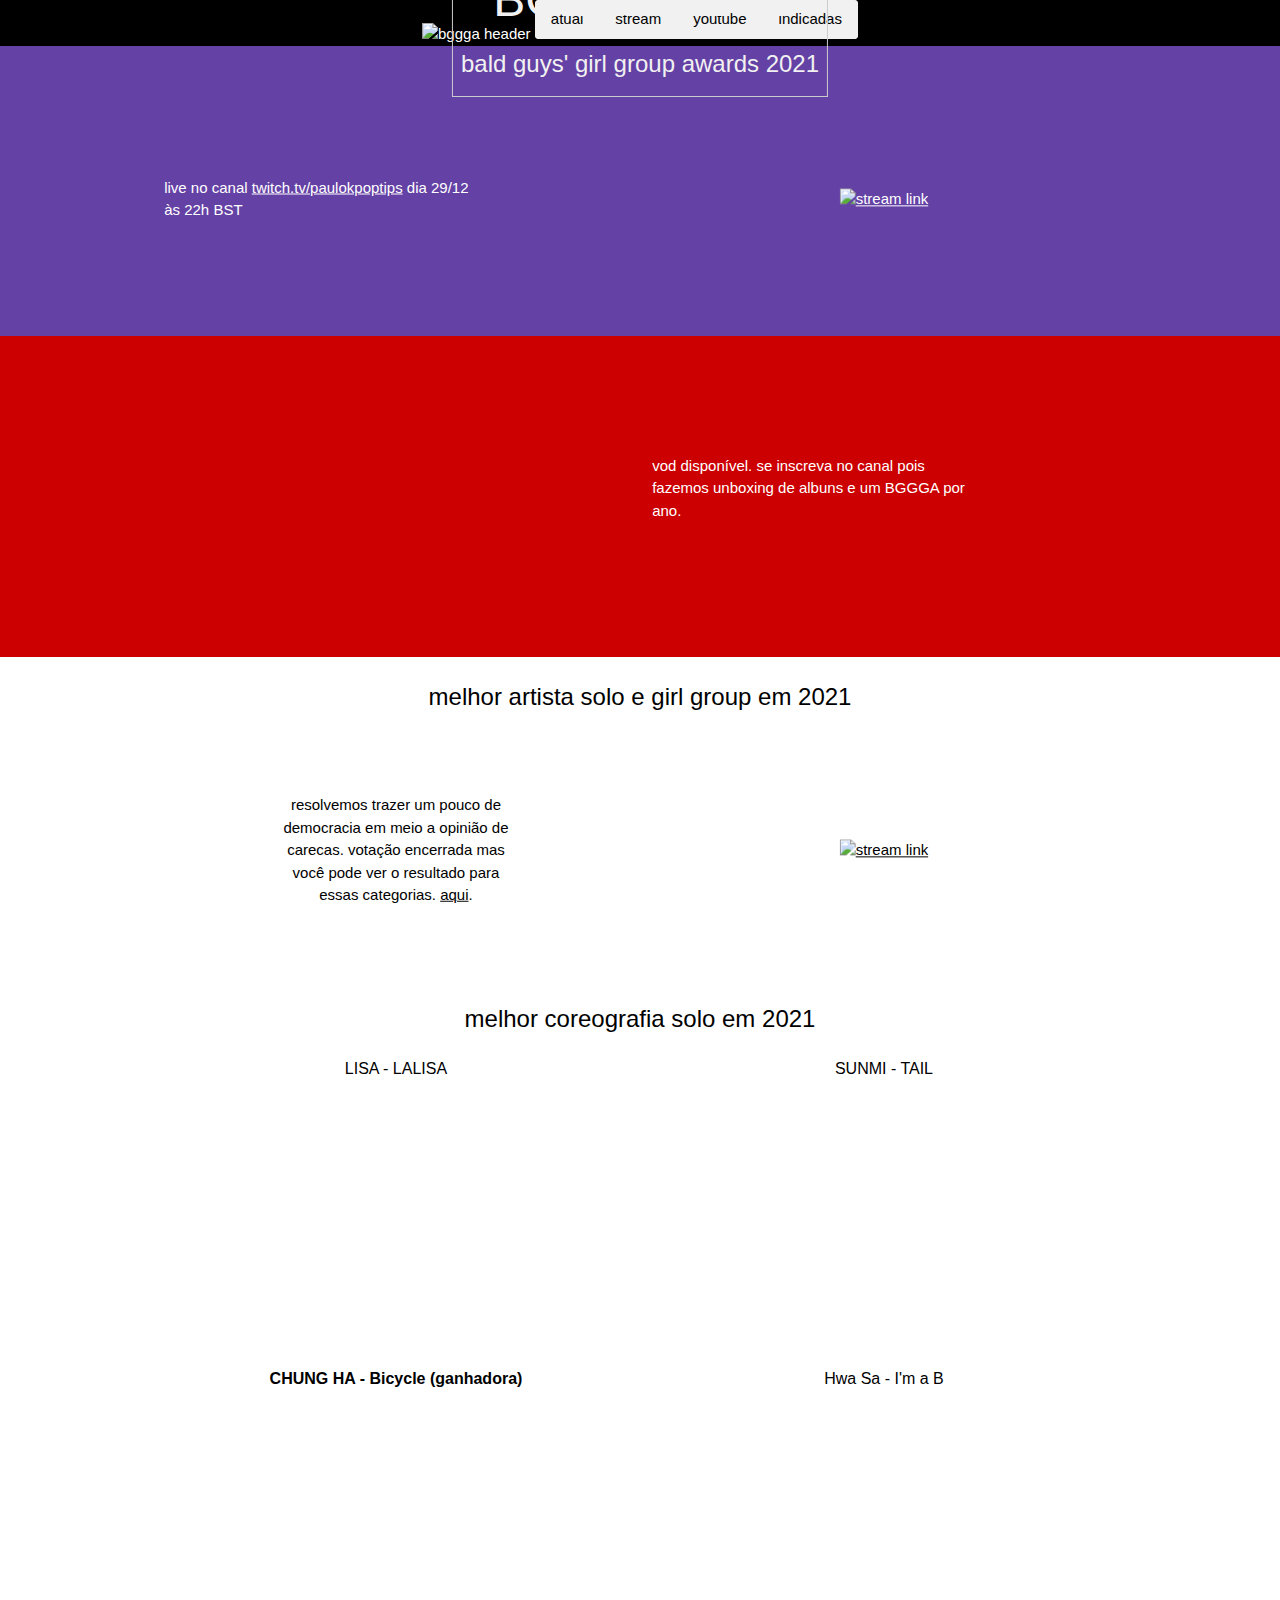
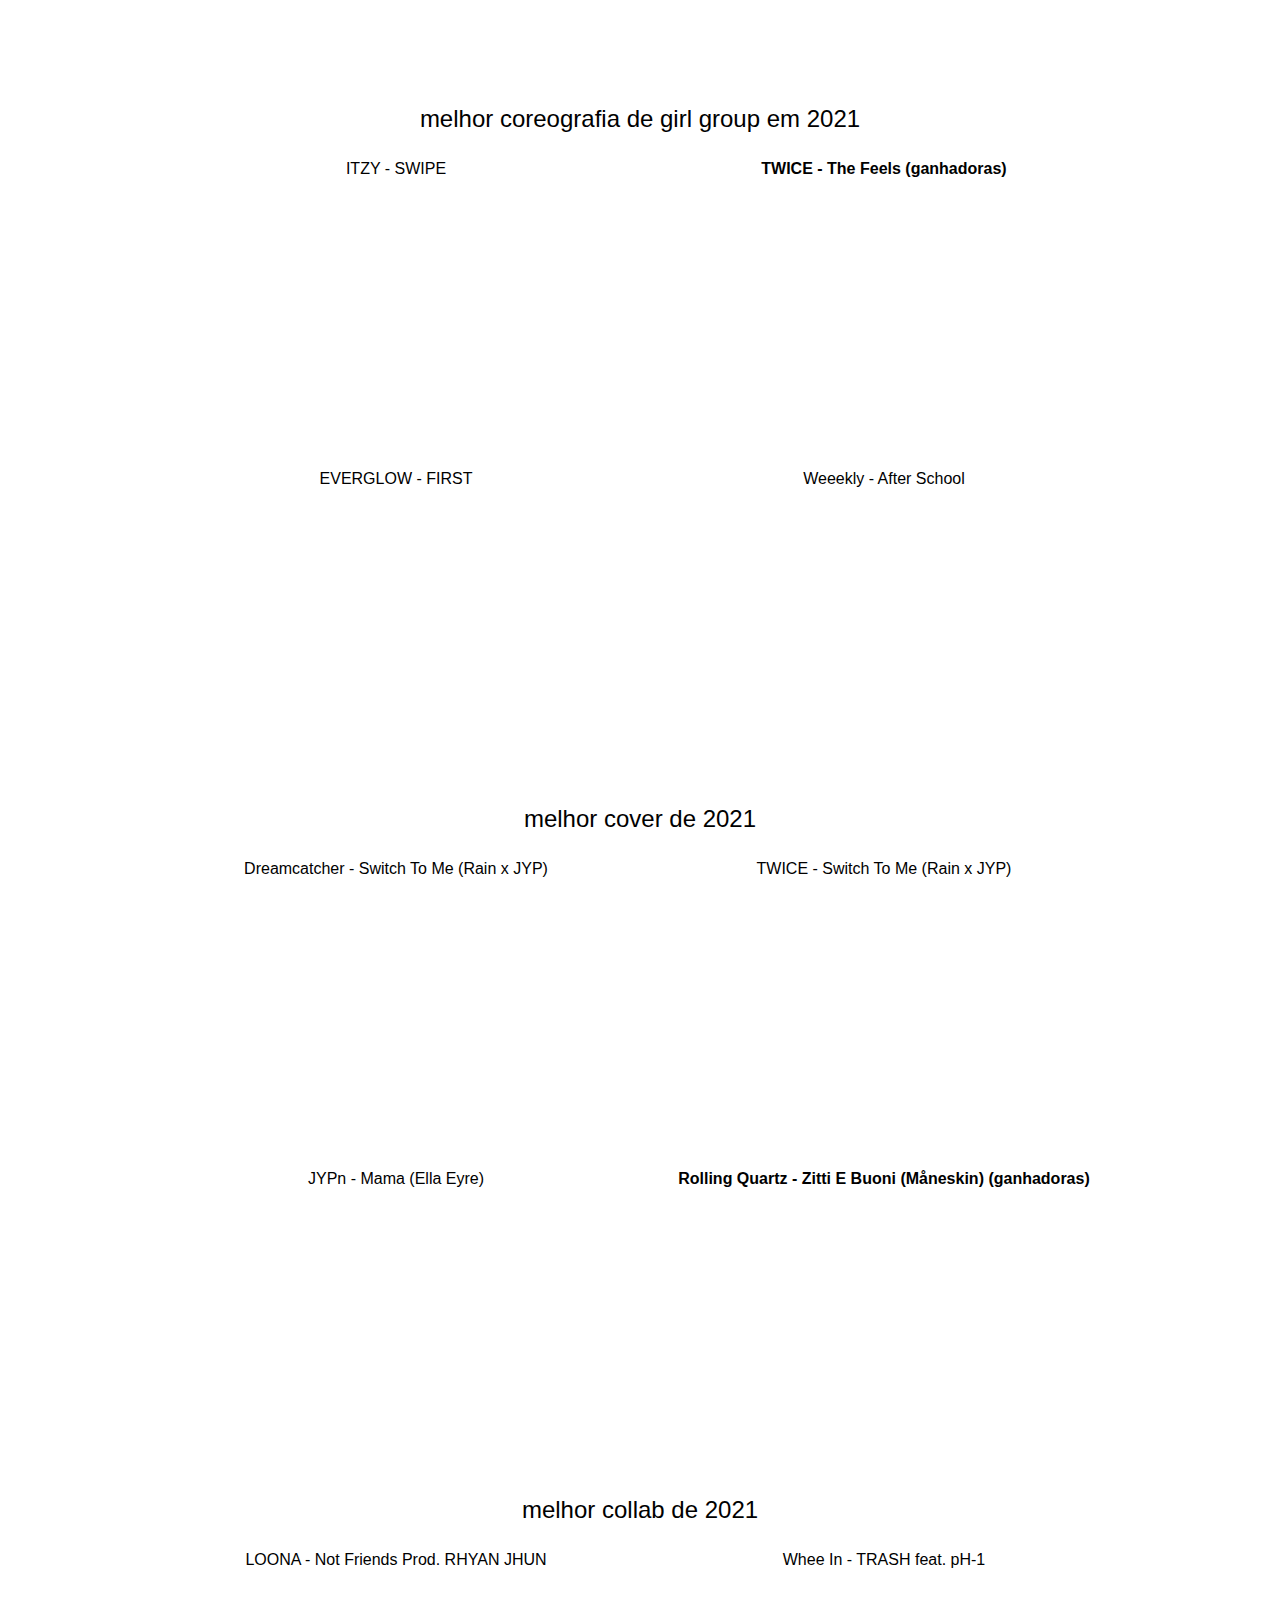
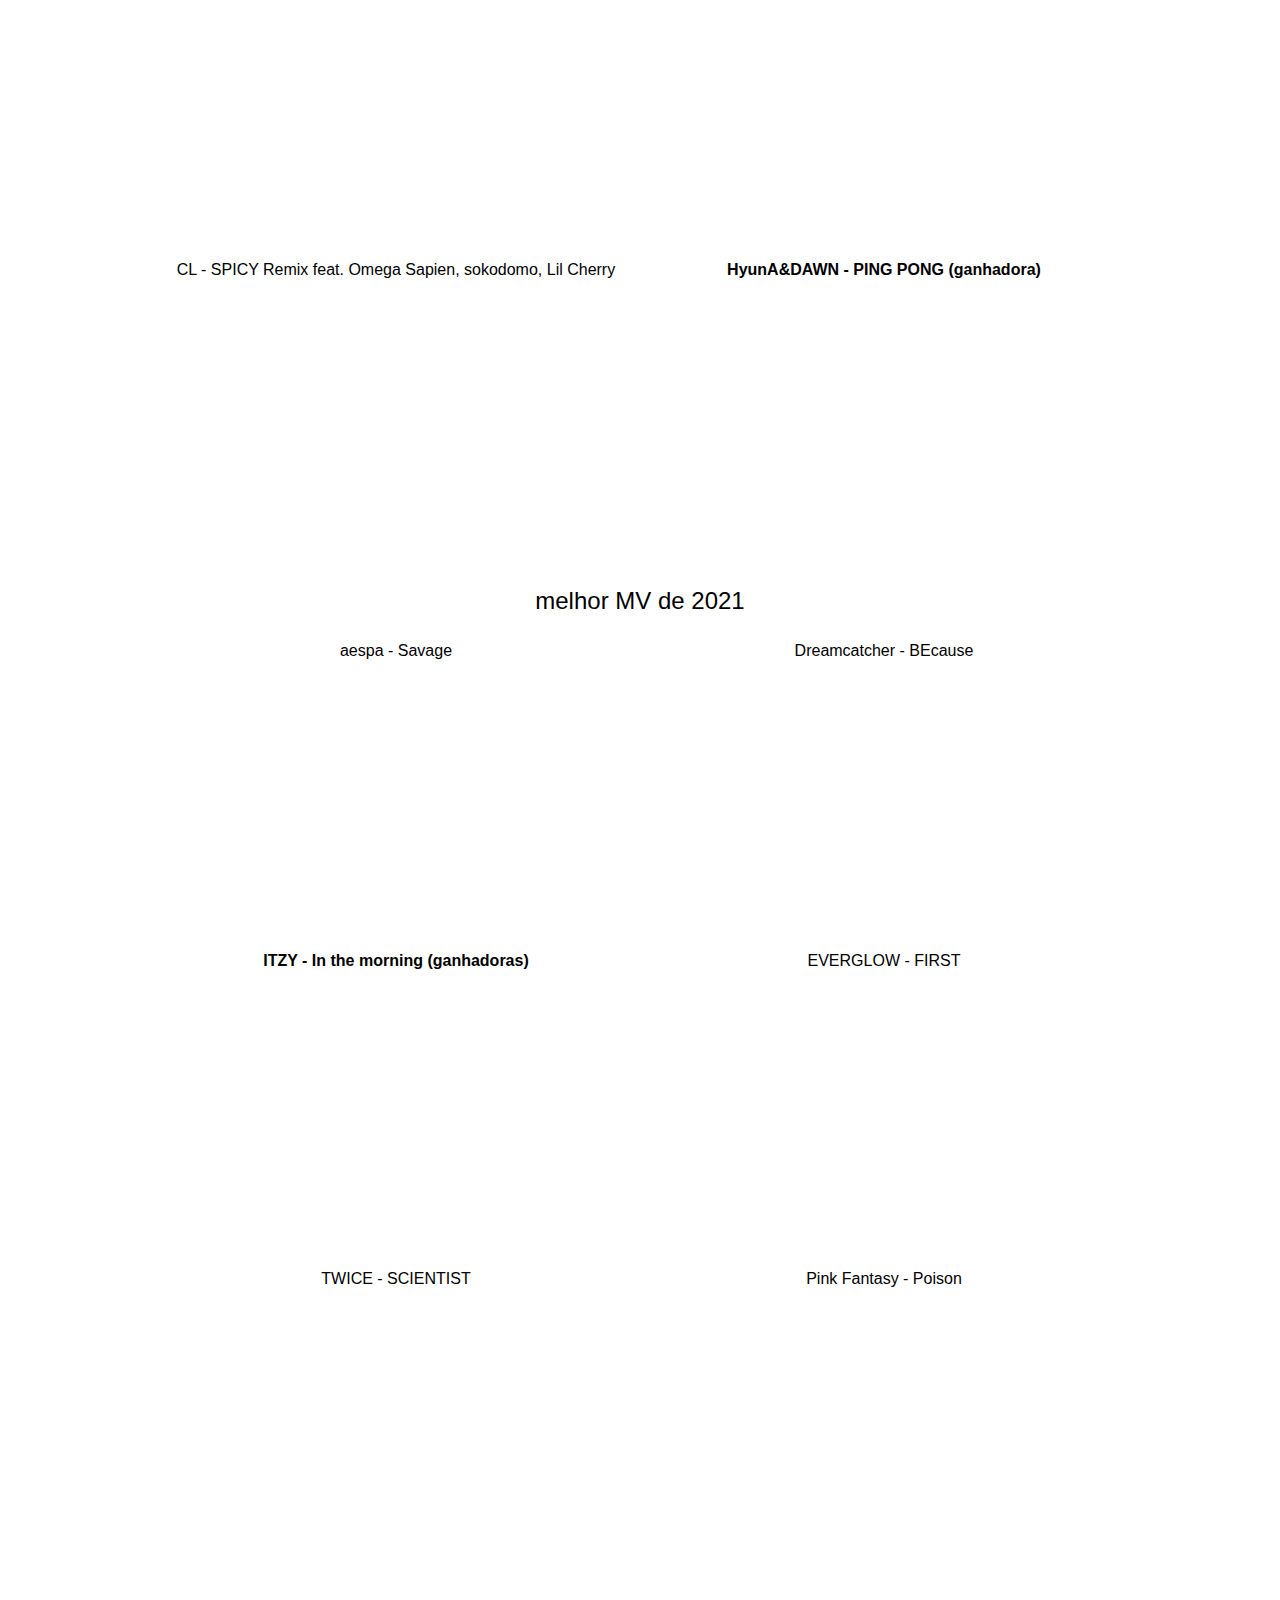
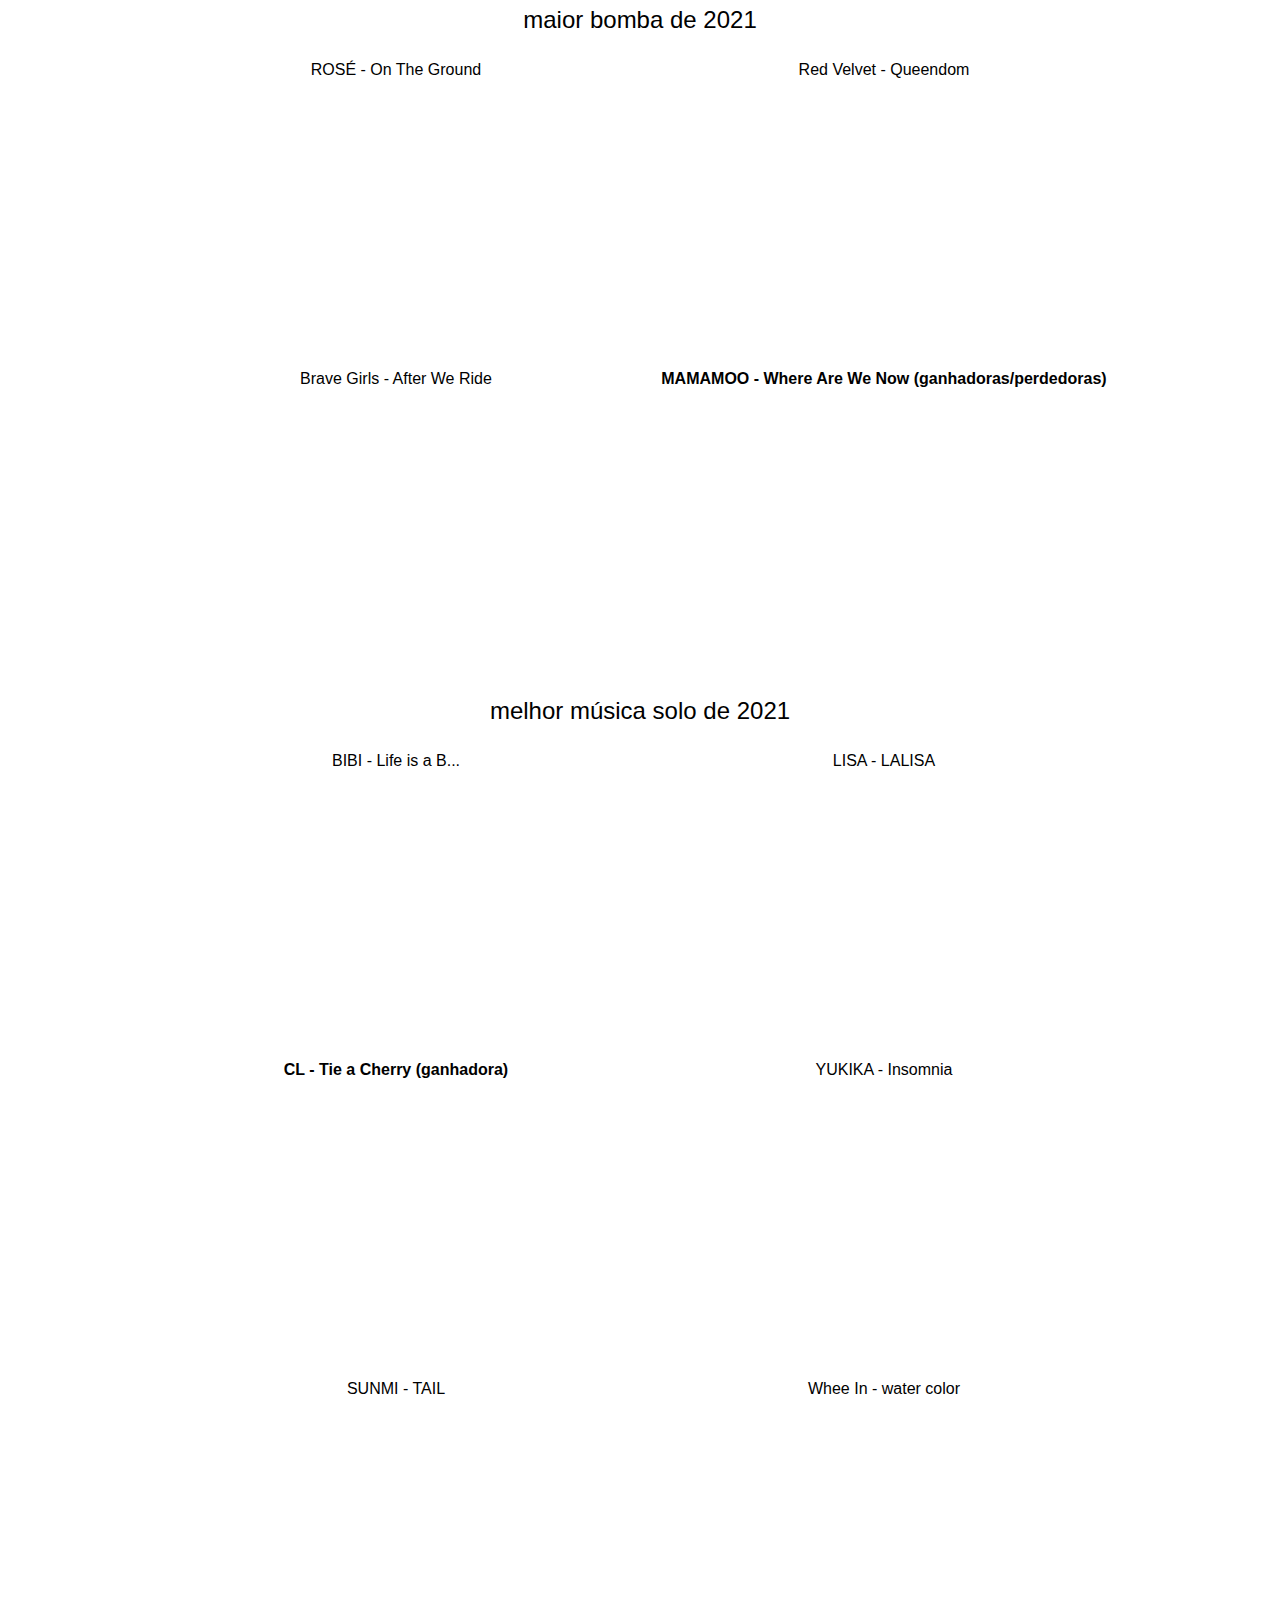
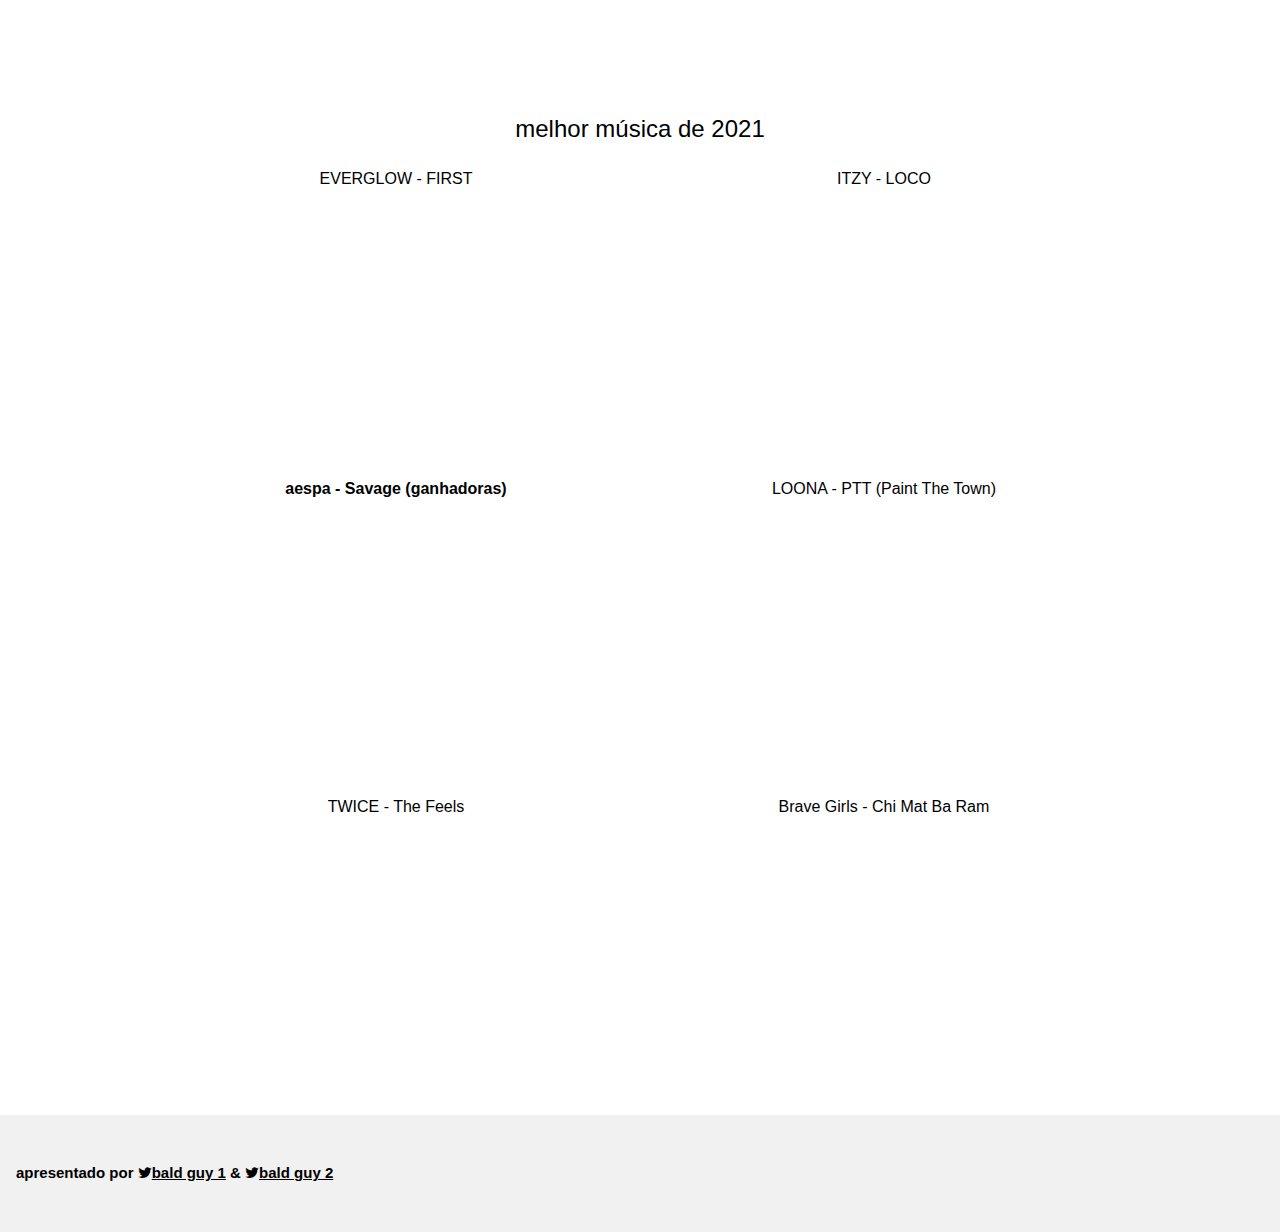
==== commit a74fc483: "Update 2021.html" ====
--- a/2021.html
+++ b/2021.html
@@ -7,6 +7,11 @@
 <link rel="stylesheet" href="https://cdnjs.cloudflare.com/ajax/libs/font-awesome/4.7.0/css/font-awesome.min.css">
 <link rel="stylesheet" href="utils.css">
 <link rel="icon" href="https://i.imgur.com/wJaZcaW.png">
+<meta content="BGGGA 2021" property="og:title" />
+<meta content="bald guys' girl group awards 2021" property="og:description" />
+<meta content="https://bggga.github.io/2021.html" property="og:url" />
+<meta content="https://i.imgur.com/wJaZcaW.png" property="og:image" />
+<meta content="#87D1D7" data-react-helmet="true" name="theme-color" />
 <body>
 
 <!-- Header -->
--- a/utils.css
+++ b/utils.css
@@ -1,6 +1,15 @@
-.header-bg {
+.w3-content{
+    max-width: 1040px
+}
+
+.gradient-bg {
     height: 100%;
     background: linear-gradient(to right, #87d1d7, #8673EB, #e7c6f7);
+    color: white;
+}
+
+.margin-bar {
+    margin-top: 5px;
 }
 
 .bar-purple {
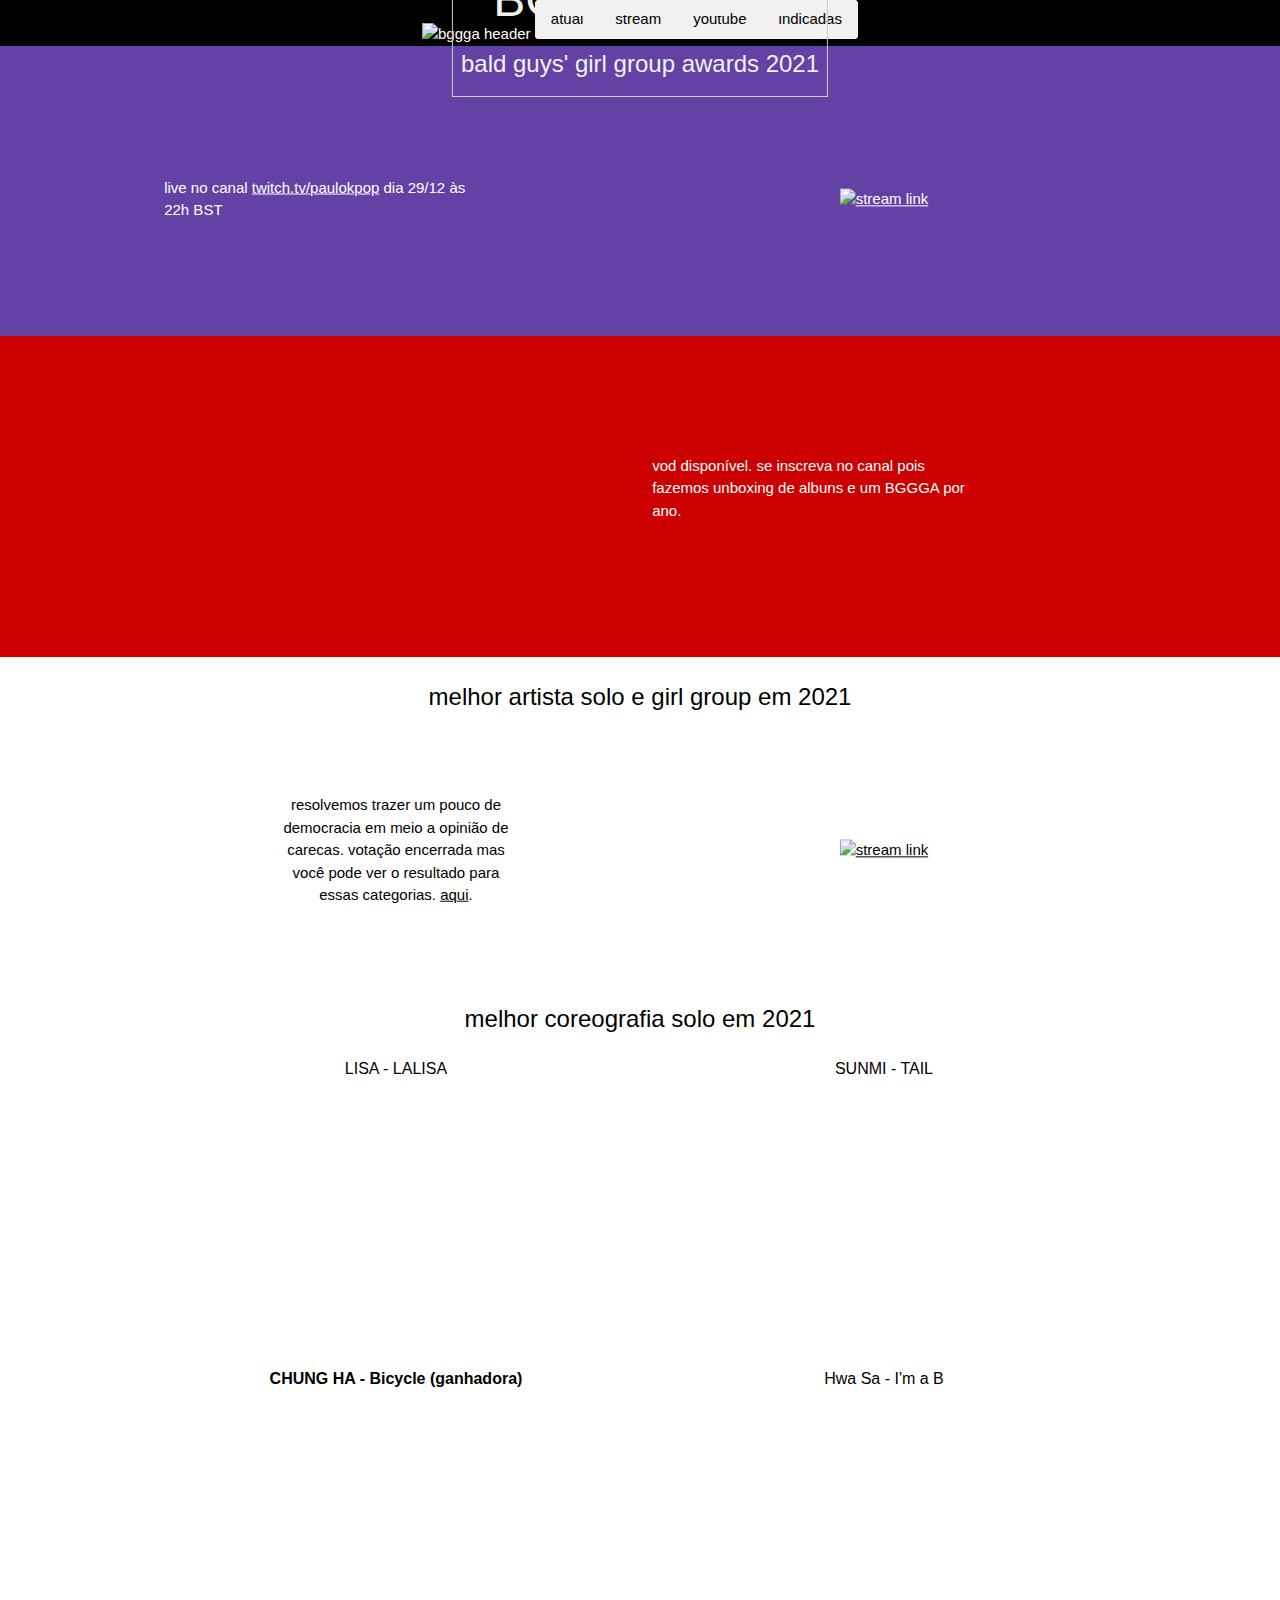
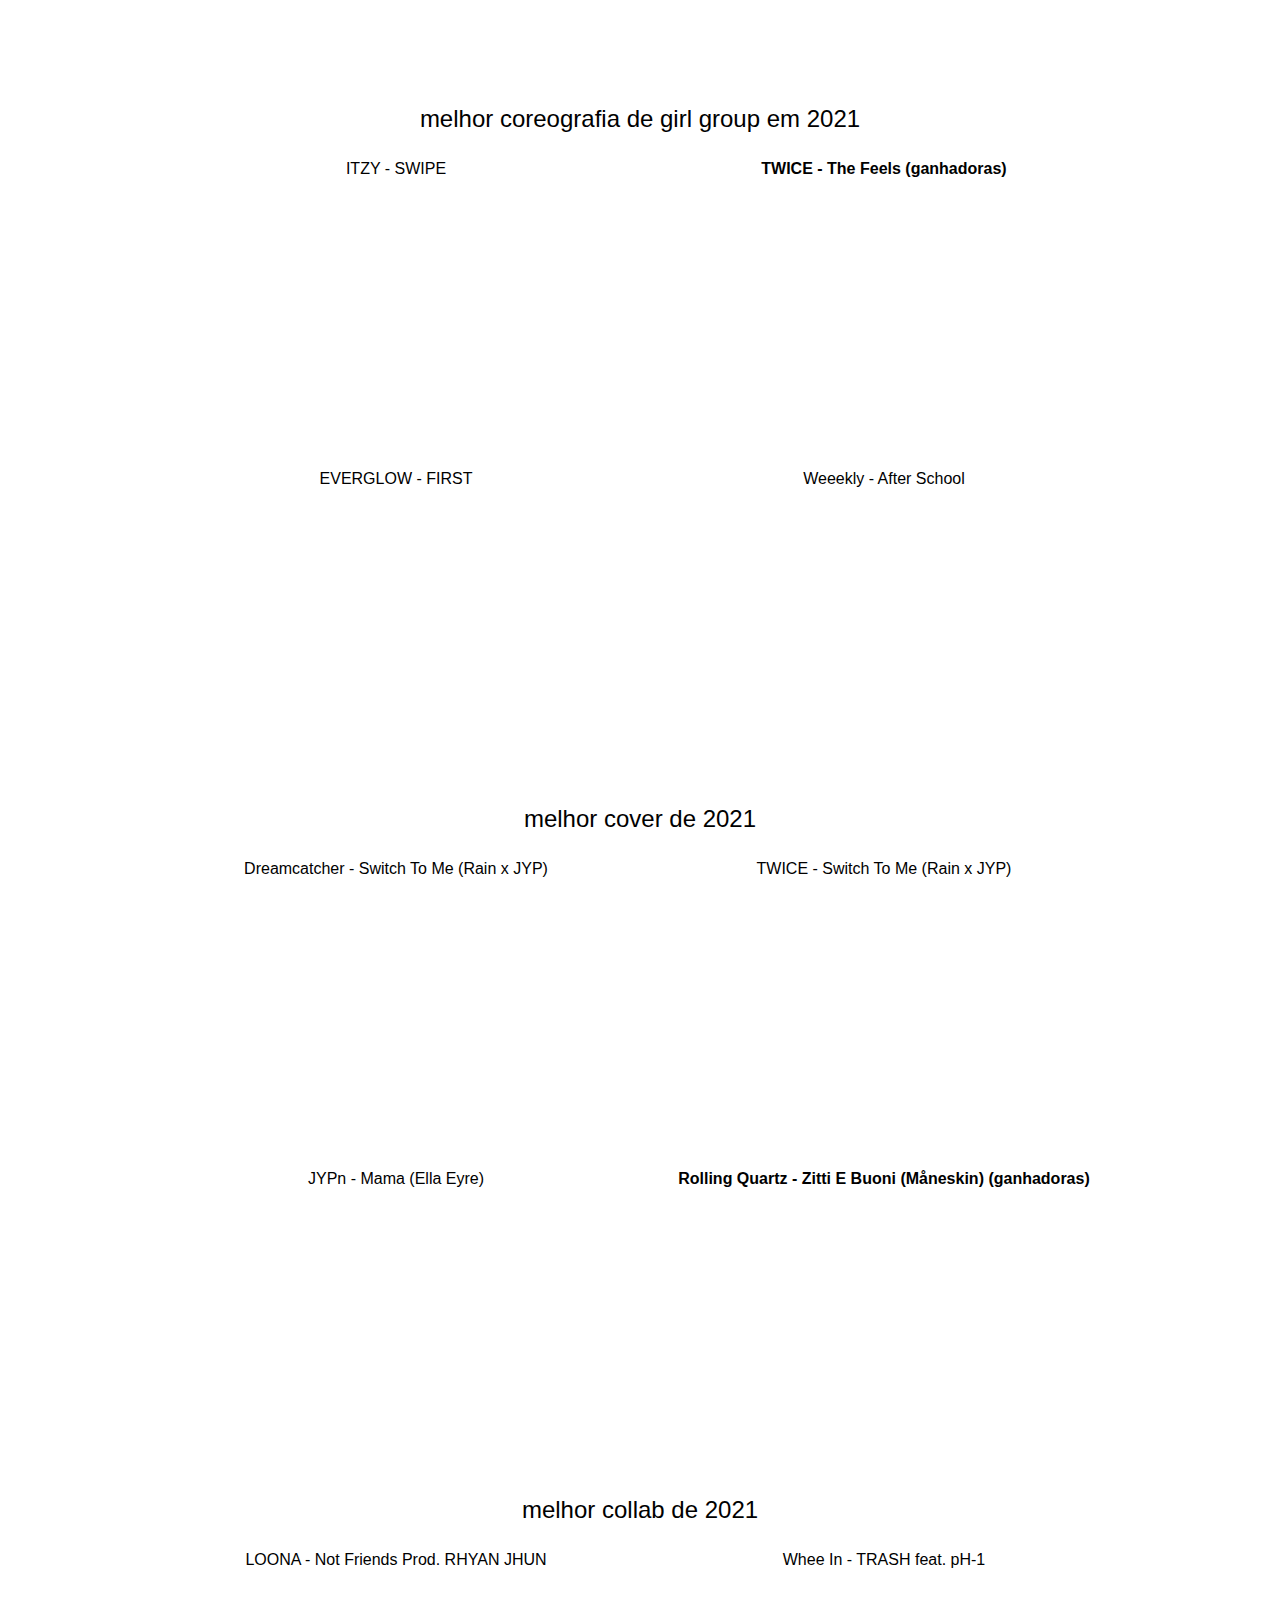
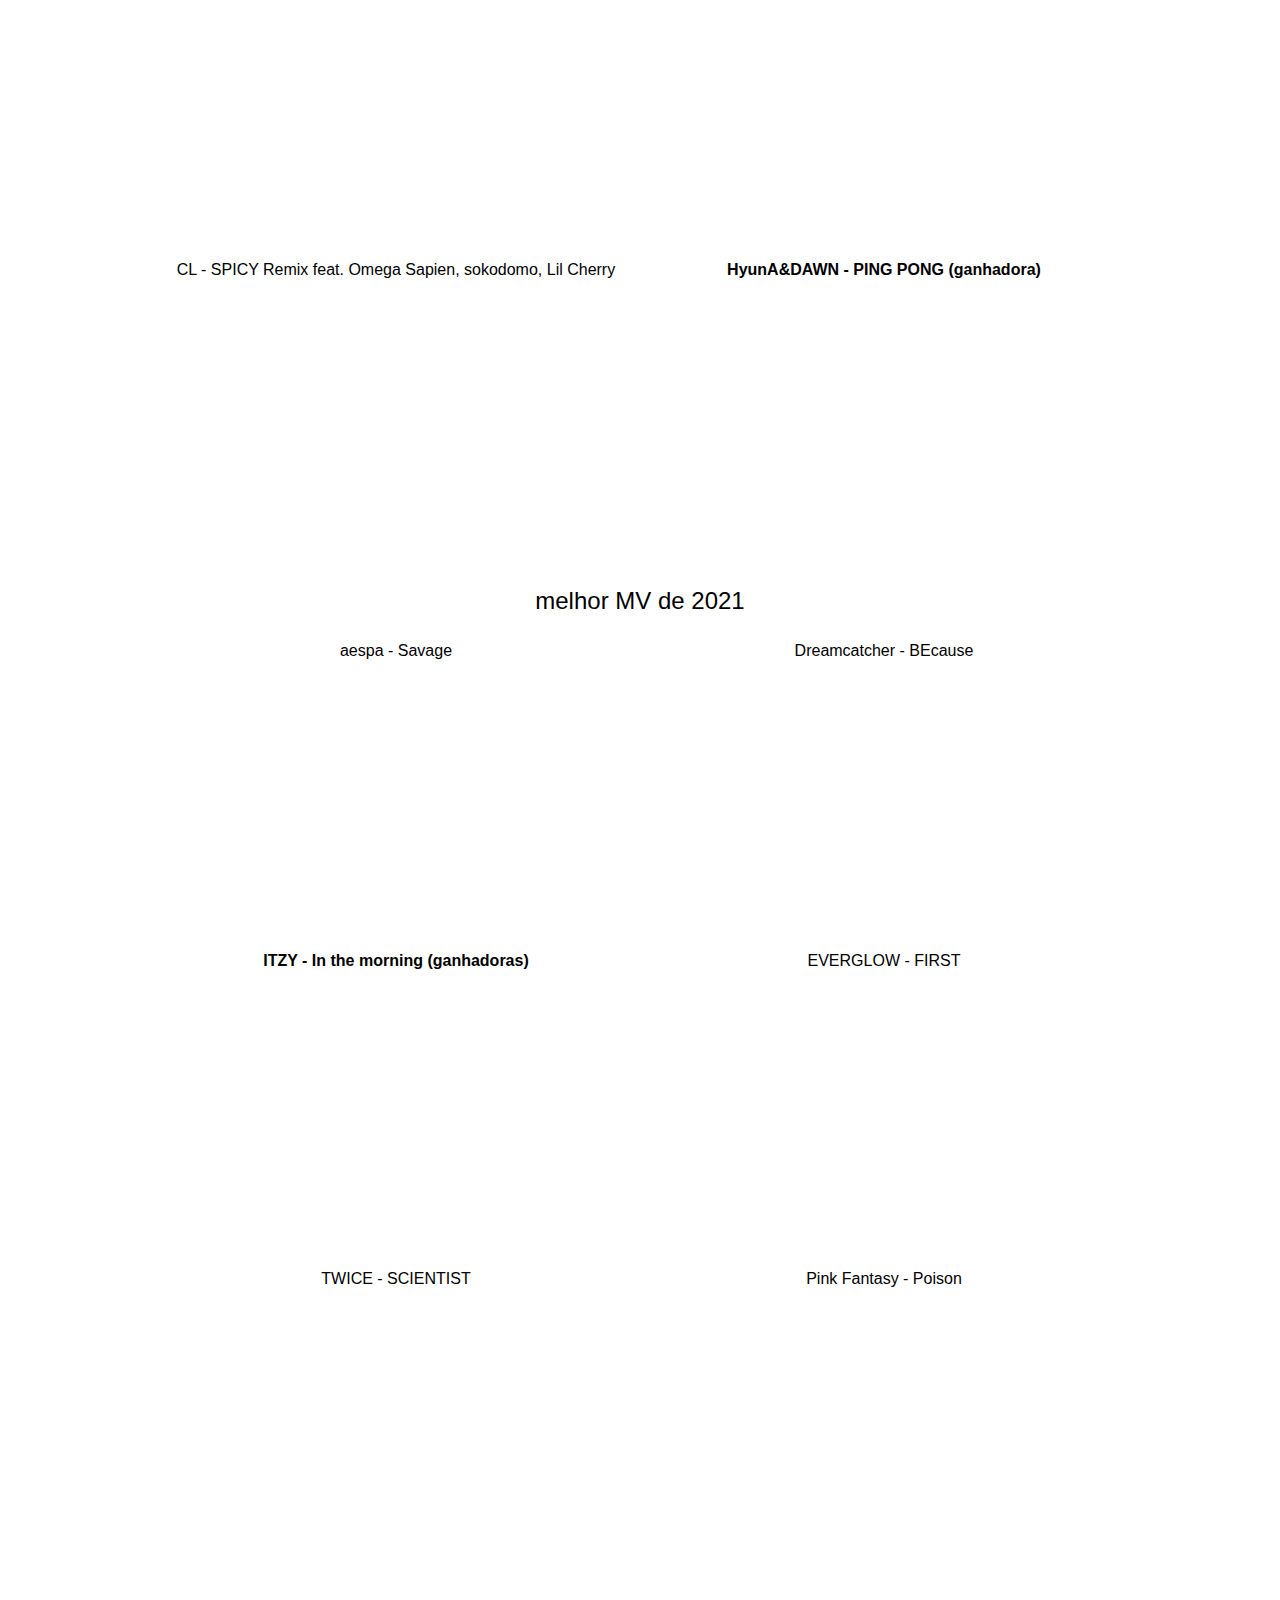
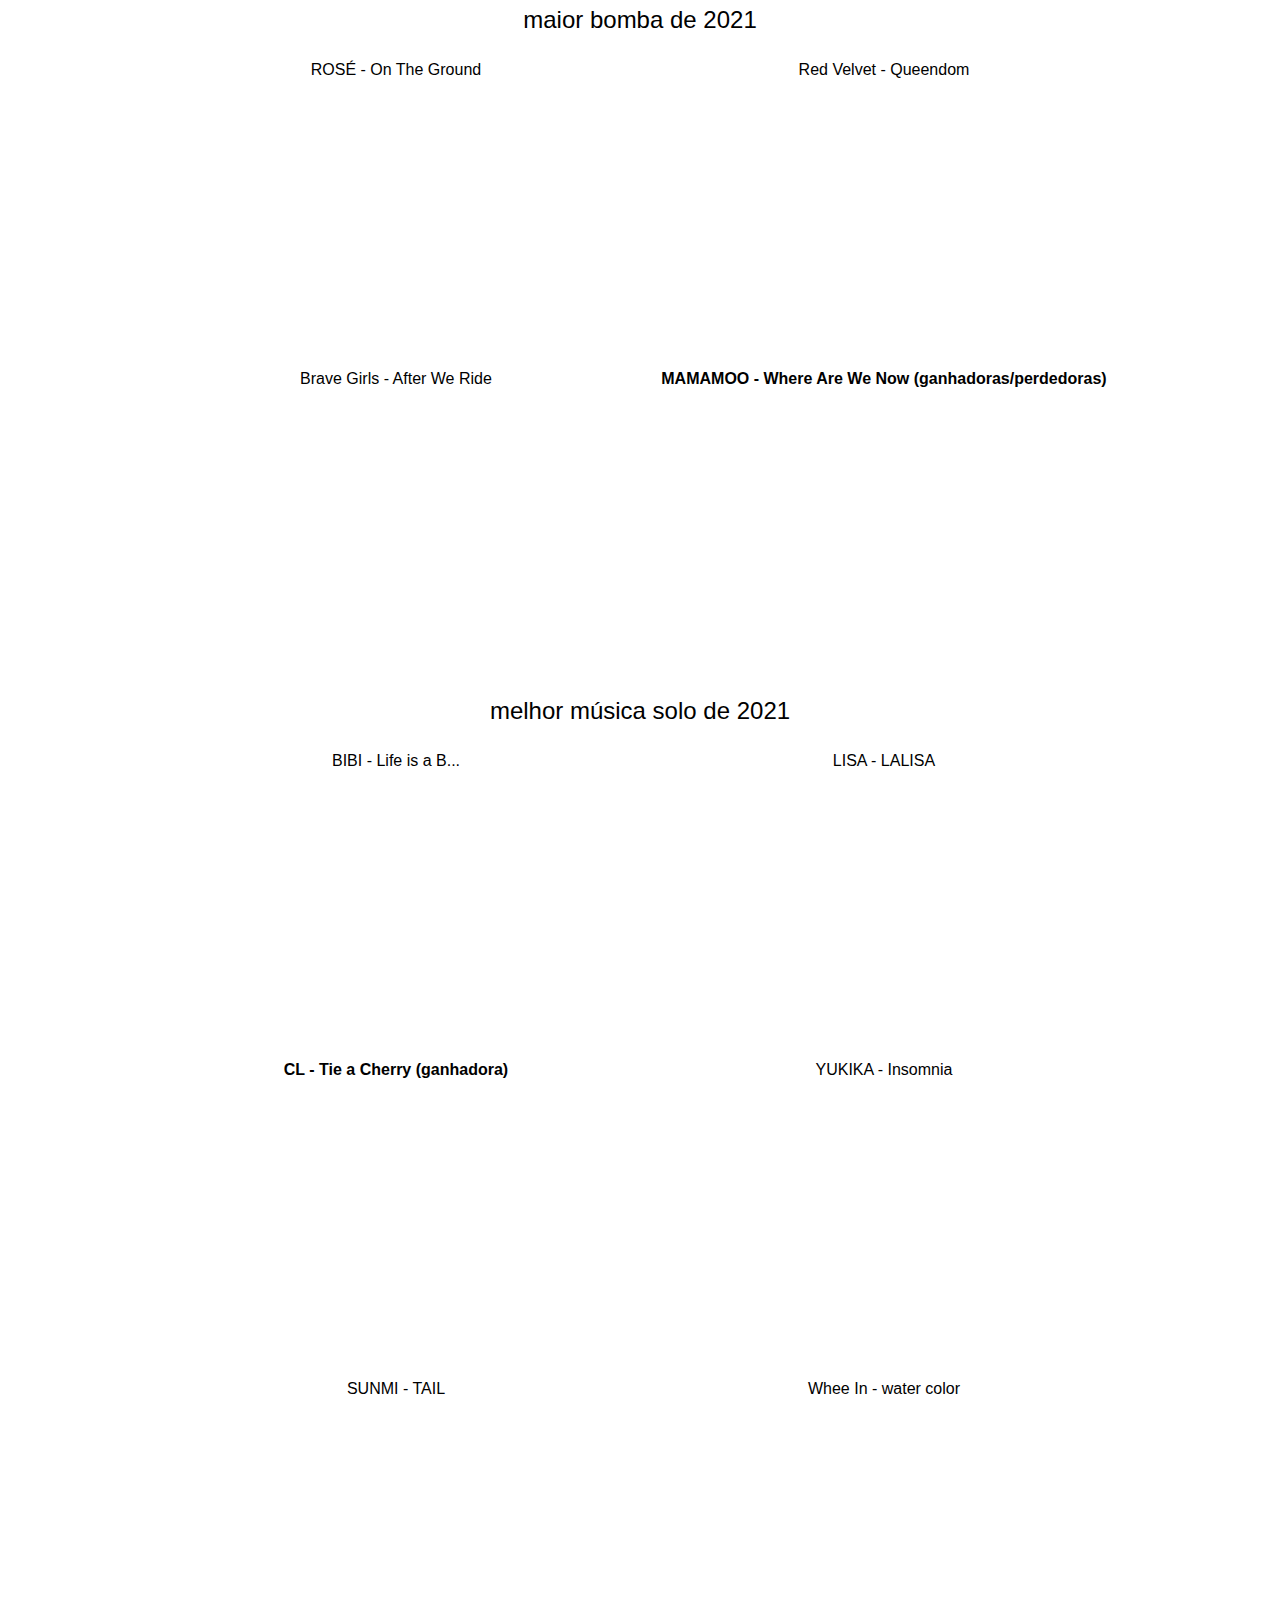
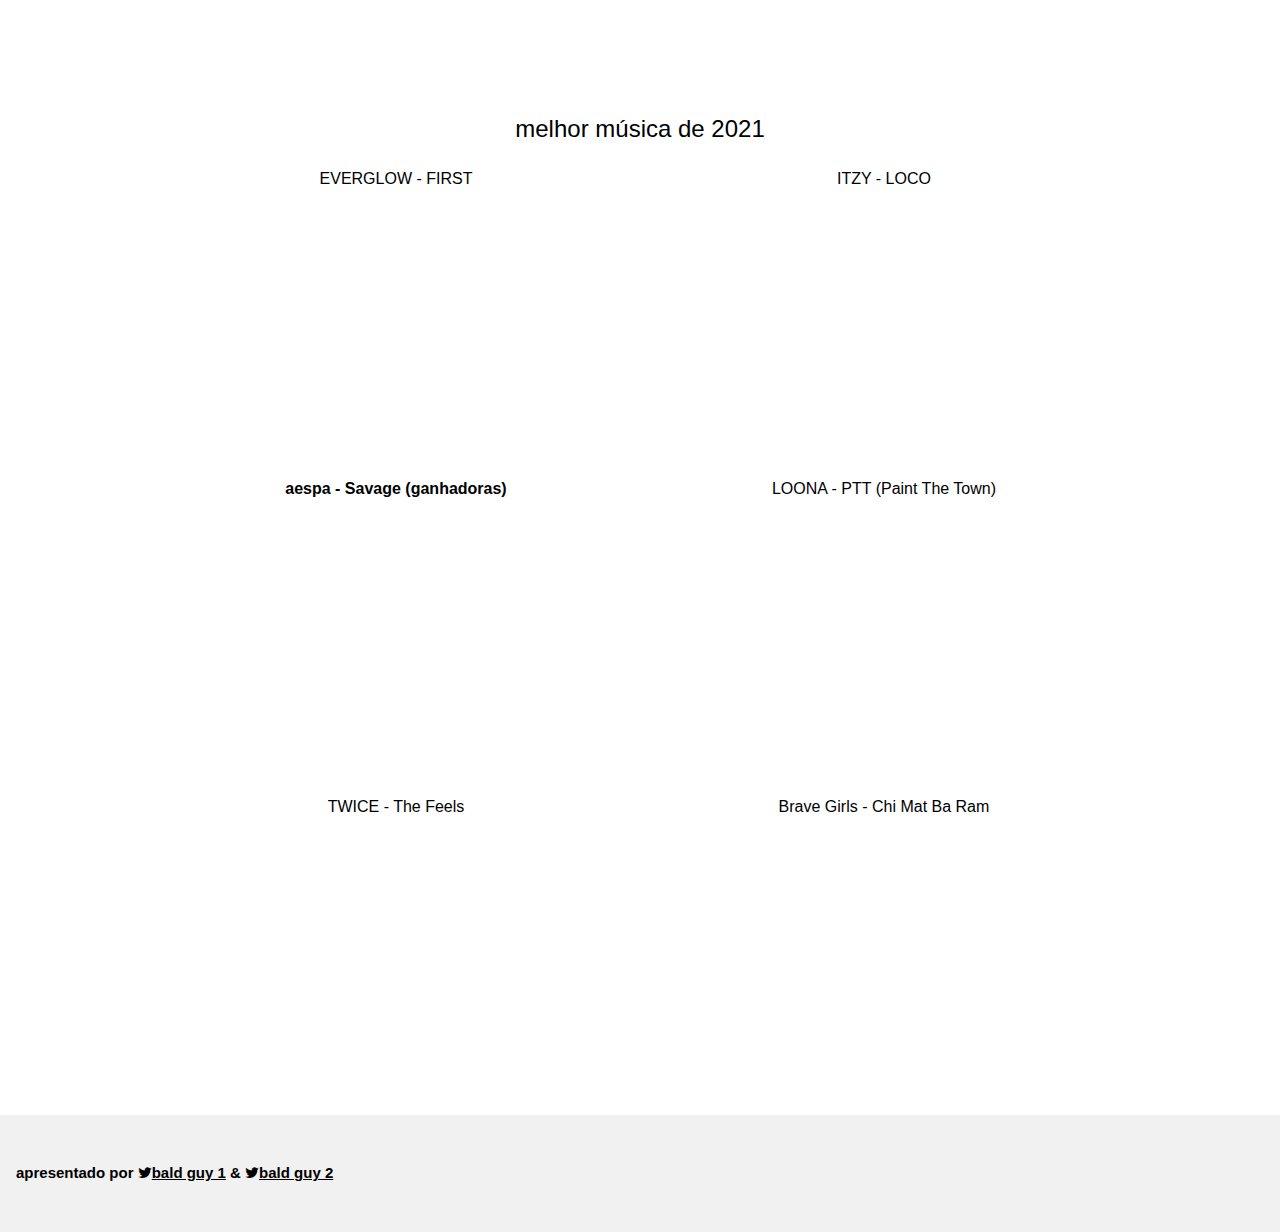
==== commit 4f835f8c: "Update 2021.html" ====
--- a/2021.html
+++ b/2021.html
@@ -26,7 +26,7 @@
   <!-- Navbar (placed at the bottom of the header image) -->
   <div class="w3-center w3-light-grey w3-padding-16 w3-hide-large w3-hide-medium w3-display-bottommiddle w3-hide-small"></div>
   <div class="w3-bar w3-light-grey w3-round w3-hide-small">
-    <a href="https://bggga.github.io/" class="w3-bar-item w3-button">atual</a>
+    <a href="https://fkgga.github.io/" class="w3-bar-item w3-button">atual</a>
     <a href="#stream" class="w3-bar-item w3-button">stream</a>
     <a href="#youtube" class="w3-bar-item w3-button">youtube</a>
     <a href="#nominees" class="w3-bar-item w3-button">indicadas</a>
@@ -36,7 +36,7 @@
 <!-- Navbar on small screens -->
 <div class="w3-center w3-light-grey w3-padding-small w3-hide-large w3-hide-medium">
 <div class="w3-bar w3-light-grey">
-  <a href="https://bggga.github.io/" class="w3-bar-item w3-button">atual</a>
+  <a href="https://fkgga.github.io/" class="w3-bar-item w3-button">atual</a>
   <a href="#stream" class="w3-bar-item w3-button">stream</a>
   <a href="#youtube" class="w3-bar-item w3-button">youtube</a>
   <a href="#nominees" class="w3-bar-item w3-button">indicadas</a>
@@ -51,11 +51,11 @@
         <div class="w3-row-padding">
           <div class="w3-half container">
             <p class="center center-text">
-              live no canal <a href="https://www.twitch.tv/paulokpoptips" class="w3-hover-text-green" target="_blank">twitch.tv/paulokpoptips</a> dia 29/12 às 22h BST
+              live no canal <a href="https://www.twitch.tv/paulokpop" class="w3-hover-text-green" target="_blank">twitch.tv/paulokpop</a> dia 29/12 às 22h BST
             </p>
           </div>
           <div class="w3-half container">
-            <a href="https://www.twitch.tv/paulokpoptips" target="_blank" class="center"><img src="https://logosmarcas.net/wp-content/uploads/2020/11/Twitch-Emblema.png" alt="stream link" width="441" height="248"></a>
+            <a href="https://www.twitch.tv/paulokpop" target="_blank" class="center"><img src="https://logosmarcas.net/wp-content/uploads/2020/11/Twitch-Emblema.png" alt="stream link" width="441" height="248"></a>
           </div>
         </div>
     </div>
--- a/utils.css
+++ b/utils.css
@@ -1,3 +1,18 @@
+.pink-bg{
+    background-color: #ffedf3;
+    color: black;
+}
+
+.bar-pastel-pink{
+    background-color: #d99aae;
+    color: black;
+}
+
+.pastel-pink{
+    background-color: #e77397;
+    color: black;
+}
+
 .w3-content{
     max-width: 1040px
 }
